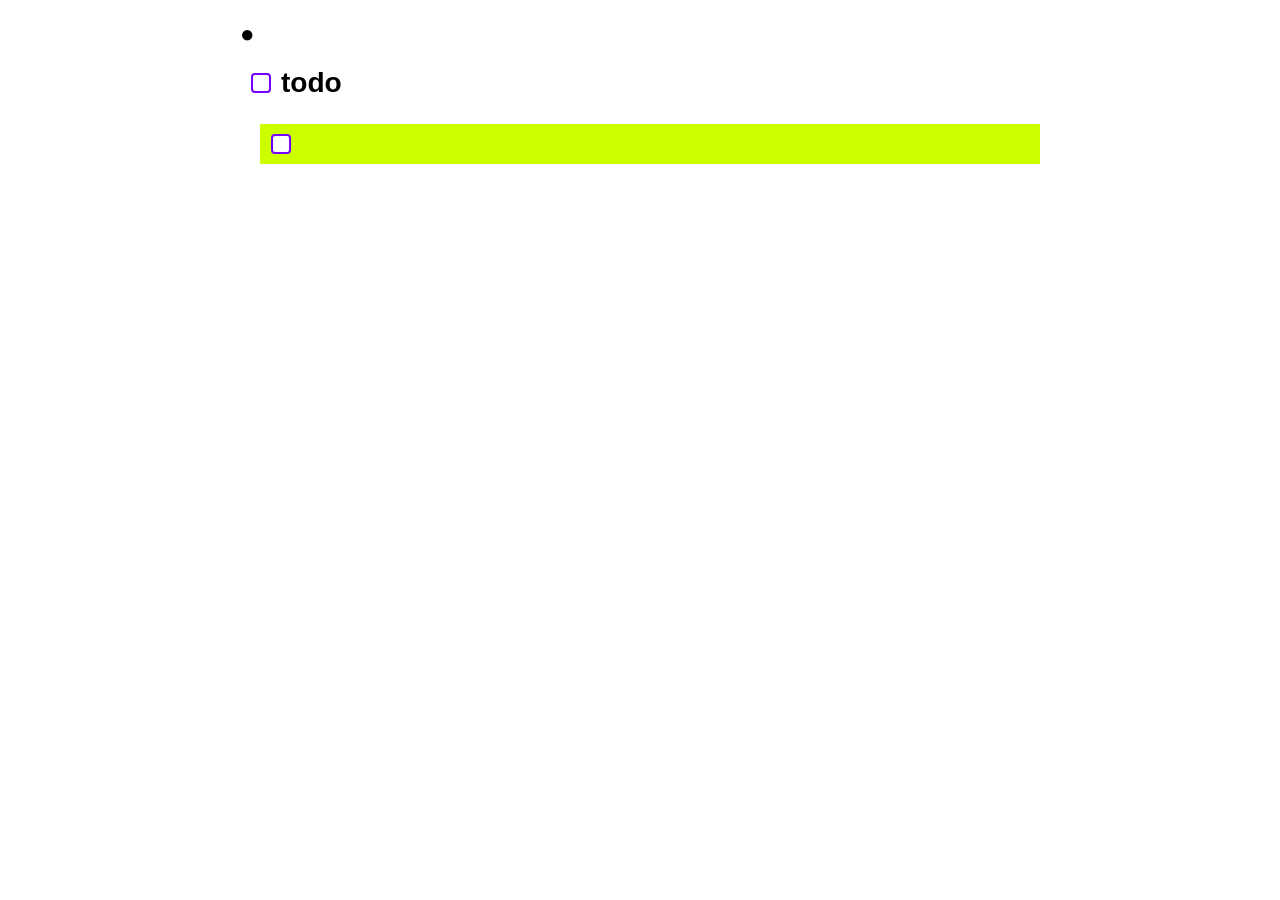
==== index.html @ 67067c82 "shift+down at bottom of list inserts empty task above" ====
<!DOCTYPE html>
<html lang="en" data-theme="gak"> <!-- update to change default theme -->
<head>
	<meta charset="UTF-8">
	<meta name="viewport" content="width=device-width, initial-scale=1.0">
	<link rel="manifest" href="manifest.json">
	<meta id="themeColor" name="theme-color" content="#ccff00">

	<!-- favicon -->
	<link rel="icon" href="data:image/svg+xml,<svg xmlns=%22http://www.w3.org/2000/svg%22 viewBox=%220 0 100 100%22><text y=%22.9em%22 font-size=%2290%22>🪆</text></svg>">

	<title>todo</title>
	<style>
		/* custom colors */
		:root {
			--coconut: #ffffff;
			--licorice: #000000;
			--wasabi: #ccff00;
			--eggplant: #7700ff;

			--murk: #8e9918;
			--tadpole: #27350f;
			--lilypad: #6f8823;
			--reed: #4a5d23;

			--pollen: #f4a127;
			--loam: #5a352b;
			--chlorophyll: #5aa83b;
			--terracotta: #b15c2e;

			--wheat: #d2c3a3;
			--earth: #4a3c31;
			--pumpkin: #cb7c52;
			--tobacco: #7d6c55;

			--moss: #20302f;
			--goat-milk: #d8d3c9;
			--burl: #231f20;
			--flame: #c63728;

			--soot: #181a1b;
			--smoke: #e8e6e3;
			--ash: #252829;
			--cinder: #ff5532;

			--blue-raspberry: #0458b3;
			--cola: #1e1515;
			--bubblegum: #e11761;
			--taffy: #eaeaea;

			--muscat: #663399;
			--cask: #722f37;
			--bloom: #f8f6ff;
		}

		/* custom fonts */
		@font-face {
			font-family: BasteleurMoonlight;
			src: url('resources/fonts/Basteleur-Moonlight.ttf') format('truetype');
		}

		/* themes */
		:root[data-theme="gak"] {
			--background: var(--coconut);
			--text: var(--licorice);
			--highlight: var(--wasabi);
			--accent: var(--eggplant);
			--icon: '🫟';
		}

		:root[data-theme="swamp"] {
			--background: var(--murk);
			--text: var(--tadpole);
			--highlight: var(--lilypad);
			--accent: var(--reed);
			--icon: '🦠';
		}

		:root[data-theme="sunflower"] {
			--background: var(--pollen);
			--text: var(--loam);
			--highlight: var(--chlorophyll);
			--accent: var(--terracotta);
			--icon: '🌻';
		}

		:root[data-theme="harvest"] {
			--background: var(--wheat);
			--text: var(--earth);
			--highlight: var(--pumpkin);
			--accent: var(--tobacco);
			--icon: '🌾';
		}

		:root[data-theme="medieval"] {
			--background: var(--moss);
			--text: var(--goat-milk);
			--highlight: var(--burl);
			--accent: var(--flame);
			--icon: '⚔️';
			& input[type="text"] {
				font-family: BasteleurMoonlight, Arial, sans-serif;
			}
		}
		
		:root[data-theme="woodstove"] {
			--background: var(--soot);
			--text: var(--smoke);
			--highlight: var(--ash);
			--accent: var(--cinder);
			--icon: '🪵';
			& input[type="text"] {
				font-family: BasteleurMoonlight, Arial, sans-serif;
			}
			.parent-task {
				--text: var(--cinder)
			}
		}

		:root[data-theme="sugar"] {
			--background: var(--cola);
			--text: var(--taffy);
			--highlight: var(--blue-raspberry);
			--accent: var(--bubblegum);
			--icon: '🍬';

			.checkbox-label {
				border-radius: 10px;
			}
			.active {
				border-radius: 30px 0px 0px 30px;
			}
			.custom-checkbox:checked + .checkbox-label::before {
				display: none;
			}
			& input[type="text"] {
				text-shadow: 1px 1px 1px var(--cola);
			}
			input[type="text"]::selection {
				color: var(--text);
			}
		}

		:root[data-theme="vineyard"] {
			--background: var(--bloom);
			--text: var(--cask);
			--highlight: var(--muscat);
			--accent: var(--muscat);
			--icon: '🍇';
			& input[type="text"] {
				font-family: BasteleurMoonlight;
			}
			input[type="text"]::selection {
				background-color: var(--background);
				color: var(--text);
				text-shadow: none;
			}
			.active {
				border-radius: 30px 0px 0px 30px;
			}
			.active input[type="text"] {
				color: var(--bloom);
				text-shadow: 1px 1px 2px black;
			}
			.checkbox-label {
				border-radius: 50%;
				border: none;
				background: radial-gradient(circle at 30% 30%, #d4a5d8, #b19cd9, #8a4baf);
				box-shadow: 
					inset 1px 1px 3px rgba(0,0,0,0.4),
					inset -1px -1px 2px rgba(255,255,255,0.3),
					0 1px 2px rgba(0,0,0,0.3);
			}
			.custom-checkbox:checked + .checkbox-label {
				background: radial-gradient(circle at 30% 30%, #b19cd9, #8a4baf, #663399);
				box-shadow: 
					inset -2px -2px 4px rgba(0,0,0,0.3),
					inset 1px 1px 2px rgba(255,255,255,0.5),
					1px 1px 2px rgba(0,0,0,0.6);
			}
			.active .custom-checkbox:checked + .checkbox-label {
				box-shadow: 
					inset -2px -2px 4px rgba(0,0,0,0.3),
					inset 1px 1px 2px rgba(255,255,255,0.5),
					3px 3px 6px rgba(0,0,0,0.6);
			}
			.custom-checkbox:checked + .checkbox-label::before {
				display: none;
			}
			.custom-checkbox:indeterminate + .checkbox-label::before {
				content: '';
				position: absolute;
				left: 50%;
				top: 50%;
				width: 50%;
				height: 50%;
				border-radius: 50%;
				background: radial-gradient(circle at 30% 30%, #b19cd9, #8a4baf, #663399);
				box-shadow: 
					inset -1px -1px 2px rgba(0,0,0,0.3),
					inset 0.5px 0.5px 1px rgba(255,255,255,0.5);
				transform: translate(-50%, -50%);
			}
			scrollbar-color: color-mix(in srgb, var(--muscat) 75%, transparent) color-mix(in srgb, var(--bloom) 75%, transparent);
		}

		/* interface styling */
		@keyframes shake {
			0% { transform: translateX(0); }
			20% { transform: translateX(3px); }
			40% { transform: translateX(-3px); }
			60% { transform: translateX(3px); }
			80% { transform: translateX(-3px); }
			100% { transform: translateX(0); }
		}
		.shake {
			animation: shake 0.25s ease-out;
		}
		@keyframes shake-vertical {
			0% { transform: translateY(0); }
			20% { transform: translateY(3px); }
			40% { transform: translateY(-3px); }
			60% { transform: translateY(3px); }
			80% { transform: translateY(-3px); }
			100% { transform: translateY(0); }
		}
		.shake-vertical {
			animation: shake-vertical 0.25s ease-out;
		}
		html {
			scroll-behavior: smooth;
			overflow-y: scroll;
			overflow-x: hidden;
			scrollbar-width: auto;
			scrollbar-color: color-mix(in srgb, var(--text) 75%, transparent) color-mix(in srgb, var(--background) 75%, transparent);
		}
		body {
			font-family: Arial, sans-serif;
			max-width: 800px;
			margin: 0 auto;
			padding: 0px 20px 20px 20px;
			background-color: var(--background);
			color: var(--text);
		}
		ul {
			list-style-type: none;
			padding-left: 20px;
		}
		input[type="text"] {
			border: none;
			background: transparent;
			font-size: 1.17em;
			font-weight: bold;
			width: calc(100% - 30px);
			margin-left: 5px;
			padding: 5px;
			color: var(--text);
			overflow: hidden;
			text-overflow: ellipsis;
			white-space: nowrap;
		}
		input[type="text"]:focus {
			outline: none;
		}
		input[type="text"]::selection {
			background-color: var(--accent);
			color: var(--background);
		}
		.task-container {
			display: flex;
			align-items: center;
			margin: 5px 0;
			padding-left: 11px;
			padding-top: 4px;
			padding-bottom: 4px;
		}
		.active {
			background-color: var(--highlight);
		}
		.sticky-header {
			position: sticky;
			top: 0;
			background-color: var(--background);
			z-index: 1;
			padding-top: 20px;
		}
		.parent-task {
			font-size: 1.5em;
			font-weight: bold;
		}
		#breadcrumbs {
			font-size: 24px;
			margin-bottom: 10px;
			color: var(--text);
			user-select: none;
		}
		.custom-checkbox {
			display: none;
		}
		.checkbox-label {
			display: inline-block;
			width: 20px;
			height: 20px;
			background-color: var(--background);
			border: 2px solid var(--accent);
			position: relative;
			cursor: pointer;
			box-sizing: border-box;
			border-radius: 4px;
		}
		.custom-checkbox:checked + .checkbox-label {
			background-color: var(--accent);
		}
		.custom-checkbox:checked + .checkbox-label::before {
			content: '';
			position: absolute;
			left: 6px;
			top: 2px;
			width: 5px;
			height: 10px;
			border: solid var(--background);
			border-width: 0 2px 2px 0;
			transform: rotate(45deg);
			box-sizing: border-box;
		}
		.custom-checkbox:indeterminate + .checkbox-label::before {
			content: '';
			position: absolute;
			left: 25%;
			right: 25%;
			top: 50%;
			height: 2px;
			background-color: var(--accent);
			transform: translateY(-50%);
		}

		/* print styles */
		@media print {
			body * {
				visibility: hidden;
			}
			#print-content, #print-content * {
				visibility: visible;
			}
			#print-content {
				position: absolute;
				left: 0;
				top: 0;
				font-family: monospace;
				font-size: 12pt;
				line-height: 1.4;
				white-space: pre-wrap;
				color: black;
				background: white;
			}
			#app-container {
				display: none;
			}
		}
	</style>
	<script>
		document.addEventListener('click', function(e) {
			if (!e.target.closest('.task-container')) {
				const activeTask = document.querySelector('.task-container.active');
				if (activeTask) {
					const taskInput = activeTask.querySelector('input[type="text"]');
					taskInput.focus();
				} else {
					selectFirstSubtask();
				}
			}
		});
		document.addEventListener('DOMContentLoaded', function() {
				// Variable to track if we're in a wheel event
				let isInWheelEvent = false;
			const appContainer = document.getElementById('app-container');
			let rootTask = loadTasksFromLocalStorage();
			let currentTask = rootTask;
			let taskPath = [currentTask];
			let lastSubtaskDownArrowReleased = false;
			let lastSubtaskShiftDownReleased = false;
			let saveTimer = null;
			let currentThemeIndex = 0;
			let isF2Pressed = false;
			let themes = [];

			function handleSave(e) {
				if ((e.metaKey || e.ctrlKey) && e.key === 's') {
					e.preventDefault();
					saveTaskTreeToFile();
				}
			}

			function saveTaskTreeToFile() {
				const serializedTasks = serializeTaskTree(taskPath[0]);
				const rootTaskName = taskPath[0].text || 'Untitled';
				const date = new Date();
				const fileName = `${rootTaskName} - ${date.toLocaleString('default', { month: 'short' }).toLowerCase()} ${date.getDate()}, '${date.getFullYear().toString().slice(-2)}.txt`;
				
				const blob = new Blob([serializedTasks], { type: 'text/plain' });
				const url = URL.createObjectURL(blob);
				
				const a = document.createElement('a');
				a.href = url;
				a.download = fileName;
				a.click();
				
				URL.revokeObjectURL(url);
			}

			function handleOpen(e) {
				if ((e.metaKey || e.ctrlKey) && e.key === 'o') {
					e.preventDefault();
					openTaskTreeFromFile();
				}
			}

			function openTaskTreeFromFile() {
				const input = document.createElement('input');
				input.type = 'file';
				input.accept = '.txt';
				input.onchange = function(event) {
					const file = event.target.files[0];
					const reader = new FileReader();
					reader.onload = function(e) {
						try {
							const newRootTask = deserializeTaskTree(e.target.result);
							if (confirm('Are you sure you want to overwrite the existing task tree?')) {
								rootTask = newRootTask;
								currentTask = rootTask;
								taskPath = [currentTask];
								renderCurrentView();
								saveTasksToLocalStorage();
							}
						} catch (error) {
							alert(`Error importing task tree: ${error.message}`);
						}
					};
					reader.readAsText(file);
				};
				input.click();
			}

			function scheduleSave() {
				if (saveTimer) {
					clearTimeout(saveTimer);
				}
				saveTimer = setTimeout(saveTasksToLocalStorage, 1000);
			}

			function saveTasksToLocalStorage() {
				const serializedTasks = serializeTaskTree(taskPath[0]);
				localStorage.setItem('taskTree', serializedTasks);
				saveTimer = null;
			}

			function serializeTaskTree(task, depth = 0) {
				const indentation = '\t'.repeat(depth);
				let status = task.state === 0 ? '_' : (task.state === 1 ? 'x' : '?');
				let serialized = `${indentation}${status} ${task.text}\n`;
				
				for (let subtask of task.subtasks) {
					serialized += serializeTaskTree(subtask, depth + 1);
				}
				
				return serialized;
			}

			function generateId() {
				return Date.now().toString(36) + Math.random().toString(36).slice(2)
			}

			function loadTasksFromLocalStorage() {
				const savedTasks = localStorage.getItem('taskTree');
				if (savedTasks) {
					console.log('%cloaded tasks from local storage:', "color: green;");
					console.log(savedTasks);
					return deserializeTaskTree(savedTasks);
				} else {
					return { id: 'root', text: 'todo', state: 0, subtasks: [{ id: generateId(), text: '', state: 0, subtasks: [] }], selectedSubtaskId: null };
				}
			}

			function deserializeTaskTree(serialized) {
				const lines = serialized.split('\n').filter(line => line.trim() !== '');
				const root = { id: 'root', subtasks: [] };
				const stack = [{ task: root, depth: -1 }];

				for (let line of lines) {
					const depth = (line.match(/^\t*/)[0] || '').length;
					const status = line[depth];
					const text = line.slice(depth + 2);
					
					const newTask = {
						id: depth === 0 ? 'root' : generateId(),
						text: text,
						state: status === '_' ? 0 : (status === 'x' ? 1 : 2),
						subtasks: [],
						selectedSubtaskId: null
					};
					
					while (stack.length > 1 && stack[stack.length - 1].depth >= depth) {
						stack.pop();
					}
					
					if (depth === 0) {
						Object.assign(root, newTask);
					} else {
						stack[stack.length - 1].task.subtasks.push(newTask);
					}
					stack.push({ task: newTask, depth: depth });
				}
				
				return root;
			}

			const keyHandler = {
				backspace: {
					canDelete: true,
					blocked: false
				},
				enter: {
					canAdd: true,
					blocked: false
				},
				arrowDown: {
					canAdd: true,
					blocked: false
				},
				shiftArrowDown: {
					blocked: false
				},
				shiftEnter: {
					pressed: false
				},
				shiftRight: {
					pressed: false
				},
				shiftLeft: {
					pressed: false
				}
			};

			function createTaskElement(task, isParentTask = false) {
				const taskContainer = document.createElement('div');
				taskContainer.className = 'task-container';
				taskContainer.dataset.id = task.id;
				if (isParentTask) taskContainer.classList.add('parent-task');

				const checkbox = document.createElement('input');
				checkbox.type = 'checkbox';
				checkbox.className = 'custom-checkbox';
				checkbox.id = `checkbox-${task.id}`;
				updateCheckboxState(checkbox, task.state);
				checkbox.addEventListener('click', (e) => {
					e.preventDefault();
					toggleTaskState(task);
				});

				const checkboxLabel = document.createElement('label');
				checkboxLabel.className = 'checkbox-label';
				checkboxLabel.setAttribute('for', `checkbox-${task.id}`);

				const taskInput = document.createElement('input');
				taskInput.type = 'text';
				taskInput.value = task.text;
				taskInput.setAttribute('autocomplete', 'off');

				taskInput.addEventListener('mousedown', function(e) {
					e.stopPropagation();
				});

				const keydownHandler = function(e) {
					if (e.key === 'Backspace') {
						if (keyHandler.backspace.blocked) {
							e.preventDefault();
							return;
						}
						if (taskInput.value === '' && keyHandler.backspace.canDelete) {
							e.preventDefault();
							if (task !== taskPath[0]) {
								keyHandler.backspace.blocked = true;
								if (task === currentTask) {
									deleteCurrentParentTask();
								} else {
									deleteSubtask(task);
								}
							} else {
								// Attempting to delete root task
								applyShakeAnimation(task.id);
							}
						} else if (taskInput.value !== '') {
							keyHandler.backspace.canDelete = false;
						}
					} else if (e.key === 'Enter' && !e.shiftKey) {
						if (keyHandler.enter.blocked) {
							e.preventDefault();
							return;
						}
						if (keyHandler.enter.canAdd) {
							e.preventDefault();
							keyHandler.enter.blocked = true;
							addNewSubtask(currentTask, task);
						}
					} else if (e.key === 'ArrowDown' && !e.shiftKey && !e.metaKey && !e.ctrlKey) {
						if (keyHandler.arrowDown.blocked) {
							e.preventDefault();
							return;
						}
						if (isLastSubtask(task) && lastSubtaskDownArrowReleased && task !== currentTask) {
							e.preventDefault();
							keyHandler.arrowDown.blocked = true;
							addNewSubtask(currentTask, task);
							lastSubtaskDownArrowReleased = false;
						} else {
							handleKeyDown(e, task);
						}
					} else if (e.key === 'ArrowDown' && e.shiftKey && !e.metaKey && !e.ctrlKey) {
						if (keyHandler.shiftArrowDown.blocked) {
							e.preventDefault();
							return;
						}
						if (isLastSubtask(task) && lastSubtaskShiftDownReleased && task !== currentTask && !e.repeat) {
							e.preventDefault();
							keyHandler.shiftArrowDown.blocked = true;
							// Insert a new empty task above the current task, keeping current task selected
							const parentTask = findParentTask(task);
							if (parentTask) {
								const index = parentTask.subtasks.findIndex(t => t.id === task.id);
								const newSubtask = { id: generateId(), text: '', state: 0, subtasks: [], selectedSubtaskId: null };
								parentTask.subtasks.splice(index, 0, newSubtask);
								updateTaskAndAncestors(parentTask);
								renderCurrentView();
								selectAndFocusTask(task);
								scheduleSave();
							}
							lastSubtaskShiftDownReleased = false;
						} else {
							handleKeyDown(e, task);
						}
					} else {
						handleKeyDown(e, task);
					}
				};

				const keyupHandler = function(e) {
					if (e.key === 'Backspace') {
						keyHandler.backspace.canDelete = true;
						keyHandler.backspace.blocked = false;
					} else if (e.key === 'Enter') {
						keyHandler.enter.canAdd = true;
						keyHandler.enter.blocked = false;
						keyHandler.shiftEnter.pressed = false;
					} else if (e.key === 'ArrowDown') {
						keyHandler.arrowDown.canAdd = true;
						keyHandler.arrowDown.blocked = false;
						keyHandler.shiftArrowDown.blocked = false;
						if (isLastSubtask(task)) {
							lastSubtaskDownArrowReleased = true;
							lastSubtaskShiftDownReleased = true;
						} else {
							lastSubtaskDownArrowReleased = false;
							lastSubtaskShiftDownReleased = false;
						}
					} else if (e.key === 'ArrowRight') {
						keyHandler.shiftRight.pressed = false;
					} else if (e.key === 'ArrowLeft') {
						keyHandler.shiftLeft.pressed = false;
					}
				};

				taskInput.addEventListener('keydown', keydownHandler);
				taskInput.addEventListener('keyup', keyupHandler);
				taskInput.addEventListener('keydown', handleCopyAndCut);
				taskInput.addEventListener('input', () => {
					task.text = taskInput.value;
					if (task === currentTask) {
						updatePageTitle(task);
					}
					scheduleSave();
				});

				taskInput.addEventListener('focus', () => setActiveTask(taskInput, task));

				taskContainer.appendChild(checkbox);
				taskContainer.appendChild(checkboxLabel);
				taskContainer.appendChild(taskInput);

				return taskContainer;
			}

			function generateBreadcrumbs(rootTask, currentPath, selectedTaskId) {
				let breadcrumbs = '';
				let currentTask = rootTask;
				let currentDepth = 0;

				for (let i = 0; i < currentPath.length - 1; i++) {
					breadcrumbs += '○ ';
					currentTask = currentTask.subtasks.find(t => t.id === currentPath[i + 1].id);
				}

				breadcrumbs += '● ';
				currentDepth = currentPath.length - 1;

				if (selectedTaskId !== currentTask.id) {
					let selectedTask = currentTask.subtasks.find(t => t.id === selectedTaskId);
					
					if (selectedTask) {
						function calculateMaxDepth(task, depth) {
							if (task.subtasks.length === 0) return depth;
							return Math.max(...task.subtasks.map(st => calculateMaxDepth(st, depth + 1)));
						}

						let maxDepth = calculateMaxDepth(selectedTask, currentDepth + 1);

						for (let i = currentDepth + 1; i < maxDepth; i++) {
							breadcrumbs += '○ ';
						}
					}
				}

				return breadcrumbs.trim();
			}

			function updateCheckboxState(checkbox, state) {
				checkbox.checked = state === 1;
				checkbox.indeterminate = state === 2;
			}

			function toggleTaskState(task) {
				// Save cursor position before re-rendering
				const taskInput = document.querySelector(`.task-container[data-id="${task.id}"] input[type="text"]`)
				const cursorPos = taskInput ? taskInput.selectionStart : null
				
				if (task.state === 1) {
					if (task.subtasks.length === 0 || !task.subtasks.every(t => t.state === 1)) {
						task.state = 0;
						updateSubtasksState(task, 0);
						
						const parent = findParentTask(task);
						if (parent) {
							updateTaskAndAncestors(parent);
						}
						
						renderCurrentView();
						selectAndFocusTask(task, cursorPos);
						scheduleSave();
					} else {
						// disallow unchecking and play a 'shake' animation
						applyShakeAnimation(task.id);
					}
				} else {
					task.state = 1;
					updateSubtasksState(task, 1);
					
					const parent = findParentTask(task);
					if (parent) {
						updateTaskAndAncestors(parent);
					}
					
					renderCurrentView();
					selectAndFocusTask(task, cursorPos);
					scheduleSave();
				}
			}

			function applyShakeAnimation(taskId, direction = 'horizontal') {
				const checkbox = document.querySelector(`.task-container[data-id="${taskId}"] .checkbox-label`);
				if (checkbox) {
					const className = direction === 'vertical' ? 'shake-vertical' : 'shake'
					checkbox.classList.add(className);
					setTimeout(() => {
						checkbox.classList.remove(className);
					}, 250);
				}
			}

			function recalculateTaskState(task) {
				if (task.subtasks.length === 0) {
					return task.state; // If no subtasks, keep current state
				}
				const anyUnchecked = task.subtasks.some(t => t.state === 0);
				const allChecked = task.subtasks.every(t => t.state === 1);
				const allCheckedOrIndeterminate = task.subtasks.every(t => t.state === 1 || t.state === 2);

				if (allChecked) {
					return 1; // All children genuinely checked
				} else if (allCheckedOrIndeterminate) {
					// Mix of checked and indeterminate (no unchecked)
					// Indeterminate parent stays indeterminate; checked/unchecked parent becomes checked
					return task.state === 2 ? 2 : 1;
				} else if (anyUnchecked) {
					return 0; // Unchecked
				}
			}

			function updateTaskAndAncestors(task) {
				const newState = recalculateTaskState(task);
				if (task.state !== newState) {
					const oldState = task.state;
					task.state = newState;
					
					// If the task changed from checked to unchecked, update its descendants
					if (oldState === 1 && newState === 0) {
						updateSubtasksState(task, 0);
					}
					
					const parent = findParentTask(task);
					if (parent) {
						updateTaskAndAncestors(parent);
					}
				}
			}

			function updateSubtasksState(task, state) {
				task.subtasks.forEach(subtask => {
					if (subtask.state !== 1) {  // Only update if the subtask is not checked
						if (state === 1) {
							subtask.state = subtask.state === 0 ? 2 : subtask.state;
						} else if (state === 0) {
							subtask.state = 0;
						}
						if (subtask.subtasks.length > 0) {
							updateSubtasksState(subtask, state);
						}
					}
				});
			}

			// Adjust a moved task's state to be valid under its new parent
			function adjustMovedTaskState(movedTask, newParent) {
				if (movedTask.state === 2 && newParent.state === 0) {
					movedTask.state = 0;
					updateSubtasksState(movedTask, 0);
				}
			}

			function deleteSubtask(subtask) {
				const parentTask = taskPath[taskPath.length - 1];
				const index = parentTask.subtasks.findIndex(t => t.id === subtask.id);

				if (parentTask.id === 'root' && parentTask.subtasks.length === 1) {
					// Disallow deletion of the root task's sole remaining child
					applyShakeAnimation(subtask.id);
					return;
				}

				// Delete the subtask
				parentTask.subtasks = parentTask.subtasks.filter(t => t.id !== subtask.id);

				// Recalculate parent state and propagate changes
				updateTaskAndAncestors(parentTask);

				if (parentTask.subtasks.length === 0 && taskPath.length > 1) {
					navigateToParentTask();
				} else {
					renderCurrentView();
					if (parentTask.subtasks.length > 0) {
						const targetIndex = Math.max(0, index - 1);
						selectAndFocusTask(parentTask.subtasks[targetIndex]);
					} else {
						selectAndFocusTask(parentTask);
					}
				}
				scheduleSave();
			}

			function deleteCurrentParentTask() {
				if (taskPath.length <= 1) return; // Don't delete root task

				const currentParentTask = taskPath[taskPath.length - 1];
				const grandparentTask = taskPath[taskPath.length - 2];

				// Check if we're trying to delete the sole child of the root
				if (grandparentTask.id === 'root' && grandparentTask.subtasks.length === 1) {
					// Don't allow deletion of the sole child of root
					applyShakeAnimation(currentParentTask.id);
					return;
				}

				const index = grandparentTask.subtasks.findIndex(t => t.id === currentParentTask.id);

				grandparentTask.subtasks = grandparentTask.subtasks.filter(t => t.id !== currentParentTask.id);
				updateTaskAndAncestors(grandparentTask);

				taskPath.pop(); // Remove the deleted task from the path
				currentTask = grandparentTask;

				if (grandparentTask.subtasks.length === 0 && taskPath.length > 1) {
					// If we've just deleted the last subtask, navigate up another level
					navigateToParentTask();
				} else {
					renderCurrentView();
					if (grandparentTask.subtasks.length > 0) {
						// Select the subtask before the deleted one, or the one after if at the start
						const targetIndex = Math.max(0, index - 1);
						selectAndFocusTask(grandparentTask.subtasks[targetIndex]);
					} else {
						selectAndFocusTask(grandparentTask);
					}
				}
			}

			function findParentTask(task) {
				for (let i = taskPath.length - 1; i >= 0; i--) {
					const potentialParent = taskPath[i];
					if (potentialParent.subtasks.some(t => t.id === task.id)) {
						return potentialParent;
					}
				}
				return null;
			}

			function handleKeyDown(e, task) {
				const cmd = e.metaKey || e.ctrlKey;

				if (e.key === 'Enter' && e.shiftKey) {
					e.preventDefault();
					if (!keyHandler.shiftEnter.pressed) {
						keyHandler.shiftEnter.pressed = true;
						toggleTaskState(task);
					}
				} else if (e.key === 'ArrowUp' && cmd && !e.shiftKey) {
					e.preventDefault();
					if (!e.repeat && !pushSubtaskIntoTarget(task, 'up')) {
						applyShakeAnimation(task.id, 'vertical');
					}
				} else if (e.key === 'ArrowDown' && cmd && !e.shiftKey) {
					e.preventDefault();
					if (!e.repeat && !pushSubtaskIntoTarget(task, 'down')) {
						applyShakeAnimation(task.id, 'vertical');
					}
				} else if (e.key === 'ArrowRight' && cmd && !e.shiftKey) {
					e.preventDefault();
					applyShakeAnimation(task.id);
				} else if (e.key === 'ArrowLeft' && cmd && !e.shiftKey) {
					e.preventDefault();
					if (!e.repeat && !pullSubtaskOutLayer(task)) {
						applyShakeAnimation(task.id);
					}
				} else if (e.key === 'ArrowUp' && cmd && e.shiftKey) {
					e.preventDefault();
					if (!e.repeat && !pushSubtaskIntoTarget(task, 'up', true)) {
						applyShakeAnimation(task.id, 'vertical');
					}
				} else if (e.key === 'ArrowDown' && cmd && e.shiftKey) {
					e.preventDefault();
					if (!e.repeat && !pushSubtaskIntoTarget(task, 'down', true)) {
						applyShakeAnimation(task.id, 'vertical');
					}
				} else if (e.key === 'ArrowLeft' && cmd && e.shiftKey) {
					e.preventDefault();
					if (!e.repeat && !pullSubtaskOutLayer(task, true)) {
						applyShakeAnimation(task.id);
					}
				} else if (e.key === 'ArrowRight' && cmd && e.shiftKey) {
					e.preventDefault();
					applyShakeAnimation(task.id);
				} else if (e.key === 'ArrowUp' && !e.shiftKey) {
					e.preventDefault();
					navigateTasks('up');
				} else if (e.key === 'ArrowDown' && !e.shiftKey) {
					e.preventDefault();
					navigateTasks('down');
				} else if (e.key === 'ArrowUp' && e.shiftKey) {
					e.preventDefault();
					if (!moveSubtask(task, 'up')) {
						applyShakeAnimation(task.id, 'vertical');
					}
				} else if (e.key === 'ArrowDown' && e.shiftKey) {
					e.preventDefault();
					if (!moveSubtask(task, 'down')) {
						applyShakeAnimation(task.id, 'vertical');
					}
				} else if (e.key === 'ArrowRight' && e.shiftKey) {
					e.preventDefault();
					if (!keyHandler.shiftRight.pressed) {
						keyHandler.shiftRight.pressed = true;
						if (task !== currentTask) {
							navigateIntoSubtask(task);
						} else {
							applyShakeAnimation(task.id);
						}
					}
				} else if (e.key === 'ArrowLeft' && e.shiftKey) {
					e.preventDefault();
					if (!keyHandler.shiftLeft.pressed) {
						keyHandler.shiftLeft.pressed = true;
						navigateToParentTask();
					}
				}
			}

			function moveSubtask(subtask, direction) {
				if (subtask === currentTask) return false;

				const parentTask = findParentTask(subtask);
				if (!parentTask) return false;

				const index = parentTask.subtasks.findIndex(t => t.id === subtask.id);
				if (index === -1) return false;

				if (direction === 'up' && index > 0) {
					[parentTask.subtasks[index - 1], parentTask.subtasks[index]] = [parentTask.subtasks[index], parentTask.subtasks[index - 1]];
				} else if (direction === 'down' && index < parentTask.subtasks.length - 1) {
					[parentTask.subtasks[index], parentTask.subtasks[index + 1]] = [parentTask.subtasks[index + 1], parentTask.subtasks[index]];
				} else {
					return false;
				}

				renderCurrentView();
				selectAndFocusTask(subtask);
				scheduleSave();
				return true;
			}

			function pushSubtaskIntoTarget(subtask, direction, navigate = false) {
				// Don't allow pushing the current parent task
				if (subtask === currentTask) return false;

				if (navigate) {
					document.documentElement.style.scrollBehavior = 'auto';
				}

				const parentTask = findParentTask(subtask);
				if (!parentTask) return false;

				const index = parentTask.subtasks.findIndex(t => t.id === subtask.id);
				if (index === -1) return false;

				let targetTask = null;
				if (direction === 'up' && index > 0) {
					targetTask = parentTask.subtasks[index - 1];
				} else if (direction === 'down' && index < parentTask.subtasks.length - 1) {
					targetTask = parentTask.subtasks[index + 1];
				}

				if (!targetTask) return false;

				// Remove the subtask from its current parent
				parentTask.subtasks.splice(index, 1);

				// Add the subtask to the top of the target task's subtasks
				targetTask.subtasks.unshift(subtask);

				// Mark the pushed task as selected within the target
				targetTask.selectedSubtaskId = subtask.id;

				// Adjust moved task's state for its new parent
				adjustMovedTaskState(subtask, targetTask);

				// Update parent task state after removal
				updateTaskAndAncestors(parentTask);

				// Update target task state after addition
				updateTaskAndAncestors(targetTask);

				if (navigate) {
					navigateIntoTaskAndSelectSubtask(targetTask, subtask);
				} else {
					renderCurrentView();
					selectAndFocusTask(targetTask);
				}

				scheduleSave();
				return true;
			}

			function pullSubtaskOutLayer(subtask, navigate = false) {
				// Don't allow pulling the current parent task
				if (subtask === currentTask) return false;

				// Don't allow pulling when at root level
				if (taskPath.length <= 1) return false;

				if (navigate) {
					document.documentElement.style.scrollBehavior = 'auto';
				}

				const currentParent = findParentTask(subtask);
				if (!currentParent) return;

				// Find the grandparent (the outer layer we're pulling into)
				const grandParent = findParentTask(currentParent);
				if (!grandParent) return;

				// Remove the subtask from its current parent
				const currentIndex = currentParent.subtasks.findIndex(t => t.id === subtask.id);
				if (currentIndex === -1) return;
				currentParent.subtasks.splice(currentIndex, 1);

				// Find where to insert in the grandparent's subtasks
				const currentParentIndex = grandParent.subtasks.findIndex(t => t.id === currentParent.id);
				if (currentParentIndex === -1) {
					// Fallback: add to end of grandparent's subtasks
					grandParent.subtasks.push(subtask);
				} else {
					// Insert after the current parent's position
					grandParent.subtasks.splice(currentParentIndex + 1, 0, subtask);
				}

				// Adjust moved task's state for its new parent
				adjustMovedTaskState(subtask, grandParent);

				// Update task states
				updateTaskAndAncestors(currentParent);
				updateTaskAndAncestors(grandParent);

				if (navigate || (currentParent.subtasks.length === 0 && taskPath.length > 1)) {
					// Navigate to parent level and select the moved task
					navigateToParentTaskAndSelectTask(subtask);
				} else {
					// Stay at current level and select adjacent task
					renderCurrentView();
					if (currentParent.subtasks.length > 0) {
						const targetIndex = Math.max(0, currentIndex - 1);
						selectAndFocusTask(currentParent.subtasks[targetIndex]);
					} else {
						selectAndFocusTask(currentParent);
					}
				}

				scheduleSave();
				return true;
			}


			function addNewSubtask(parentTask, currentSubtask = null) {
				const newSubtask = { id: generateId(), text: '', state: 0, subtasks: [], selectedSubtaskId: null };
				if (currentSubtask) {
					const index = parentTask.subtasks.findIndex(t => t.id === currentSubtask.id);
					parentTask.subtasks.splice(index + 1, 0, newSubtask);
				} else {
					parentTask.subtasks.push(newSubtask);
				}

				updateTaskAndAncestors(parentTask);

				renderCurrentView();
				selectAndFocusTask(newSubtask);
				scheduleSave();
			}

			function selectAndFocusTask(task, cursorPos) {
				const taskInput = document.querySelector(`.task-container[data-id="${task.id}"] input[type="text"]`);
				if (taskInput) {
					taskInput.focus();
					const pos = cursorPos != null ? cursorPos : taskInput.value.length
					taskInput.setSelectionRange(pos, pos);
					setActiveTask(taskInput, task);
				}
			}

			function placeCursorAtBeginning(input) {
				input.setSelectionRange(0, 0);
			}

			function navigateTasks(direction) {
				const tasks = currentTask.subtasks;
				const subtaskIndex = tasks.findIndex(t => t.id === currentTask.selectedSubtaskId);

				// Check if the parent task itself is focused
				const currentElement = document.activeElement;
				const currentContainer = currentElement ? currentElement.closest('.task-container') : null;
				const isParentFocused = currentContainer && currentContainer.dataset.id == currentTask.id;

				if (direction === 'up') {
					if (isParentFocused) {
						// Already at parent, can't go higher
					} else if (subtaskIndex <= 0) {
						// At first subtask or not found, go to parent
						selectAndFocusTask(currentTask);
					} else {
						selectAndFocusTask(tasks[subtaskIndex - 1]);
					}
				} else {
					if (isParentFocused) {
						// Move from parent to first subtask
						if (tasks.length > 0) {
							selectAndFocusTask(tasks[0]);
						}
					} else if (subtaskIndex >= 0 && subtaskIndex < tasks.length - 1) {
						selectAndFocusTask(tasks[subtaskIndex + 1]);
					}
				}
				lastSubtaskDownArrowReleased = false;
				lastSubtaskShiftDownReleased = false;
			}

			function navigateIntoSubtask(subtask) {
				// Temporarily disable smooth scrolling
				document.documentElement.style.scrollBehavior = 'auto';
				
				if (subtask.subtasks.length > 0) {
					currentTask.selectedSubtaskId = subtask.id;
					taskPath.push(subtask);
					currentTask = subtask;
					updateBreadcrumbs(currentTask);
					renderCurrentView();
					const selectedSubtask = subtask.selectedSubtaskId ? 
						subtask.subtasks.find(t => t.id === subtask.selectedSubtaskId) : 
						subtask.subtasks[0];
					selectAndFocusTask(selectedSubtask);
				} else {
					addNewSubtask(subtask);
					currentTask.selectedSubtaskId = subtask.id;
					taskPath.push(subtask);
					currentTask = subtask;
					updateBreadcrumbs(currentTask);
					renderCurrentView();
					selectAndFocusTask(subtask.subtasks[0]);
				}
			}

			function navigateIntoTaskAndSelectSubtask(targetTask, subtaskToSelect) {
				// Temporarily disable smooth scrolling
				document.documentElement.style.scrollBehavior = 'auto';
				
				// Set the selectedSubtaskId on the current task before navigating
				currentTask.selectedSubtaskId = targetTask.id;
				
				// Navigate into the target task
				taskPath.push(targetTask);
				currentTask = targetTask;
				updateBreadcrumbs(currentTask);
				renderCurrentView();
				
				// Select the moved subtask
				selectAndFocusTask(subtaskToSelect);
				currentTask.selectedSubtaskId = subtaskToSelect.id;
			}

			function navigateToParentTask() {
				// Check if the current active parent task is the root
				if (currentTask.id === 'root') {
					// We're at root level - cannot navigate out, apply shake animation to active task
					const activeTaskElement = document.querySelector('.task-container.active');
					if (activeTaskElement) {
						const taskId = activeTaskElement.dataset.id;
						applyShakeAnimation(taskId);
					}
				} else if (taskPath.length > 1) {
					// Normal navigation out - we're deeper than root level
					// Temporarily disable smooth scrolling
					document.documentElement.style.scrollBehavior = 'auto';
					
					const currentTaskId = currentTask.id;
					taskPath.pop();
					currentTask = taskPath[taskPath.length - 1];
					updateBreadcrumbs(currentTask);
					renderCurrentView();
					const selectedSubtask = currentTask.subtasks.find(t => t.id === currentTaskId);
					if (selectedSubtask) {
						selectAndFocusTask(selectedSubtask);
					} else if (currentTask.subtasks.length > 0) {
						selectAndFocusTask(currentTask.subtasks[0]);
					} else {
						selectAndFocusTask(currentTask);
					}
					currentTask.selectedSubtaskId = currentTaskId;
				}
			}

			function navigateToParentTaskAndSelectTask(targetTask) {
				// Check if the current active parent task is the root
				if (currentTask.id === 'root') {
					// We're at root level, just re-render and select the target task
					renderCurrentView();
					selectAndFocusTask(targetTask);
				} else if (taskPath.length > 1) {
					// Normal navigation out - we're deeper than root level
					// Temporarily disable smooth scrolling
					document.documentElement.style.scrollBehavior = 'auto';
					
					taskPath.pop();
					currentTask = taskPath[taskPath.length - 1];
					updateBreadcrumbs(currentTask);
					renderCurrentView();
					selectAndFocusTask(targetTask);
					currentTask.selectedSubtaskId = targetTask.id;
				}
			}

			function setActiveTask(input, task) {
				document.querySelectorAll('.active').forEach(el => el.classList.remove('active'));
				input.closest('.task-container').classList.add('active');
				if (task !== currentTask) {
					currentTask.selectedSubtaskId = task.id;
				}
				updateBreadcrumbs(task);
				lastSubtaskDownArrowReleased = isLastSubtask(task);
				lastSubtaskShiftDownReleased = isLastSubtask(task);
				input.focus();
				
				// Center the active task in the viewport
				const activeTaskElement = document.querySelector('.task-container.active');
				if (activeTaskElement && activeTaskElement.parentElement && activeTaskElement.parentElement.tagName === 'LI') {
					// Use scrollIntoView with block: "center" to center the element vertically
					activeTaskElement.scrollIntoView({
						behavior: 'auto',  // Use 'auto' for immediate scrolling
						block: 'center',   // Center vertically
						inline: 'nearest'  // Don't change horizontal scroll
					});
					
					// Re-enable smooth scrolling after all DOM updates and scrolling are complete
					setTimeout(() => {
						document.documentElement.style.scrollBehavior = 'smooth';
					}, 200);
				}
			}

			function updateBreadcrumbs(selectedTask) {
				const breadcrumbsContainer = document.getElementById('breadcrumbs');
				const trail = generateBreadcrumbs(taskPath[0], taskPath, selectedTask.id);
				breadcrumbsContainer.textContent = trail;
			}

			function renderCurrentView() {
				appContainer.innerHTML = '';
				currentTask = taskPath[taskPath.length - 1];

				const stickyHeader = document.createElement('div');
				stickyHeader.className = 'sticky-header';

				const breadcrumbsElement = document.createElement('div');
				breadcrumbsElement.id = 'breadcrumbs';
				stickyHeader.appendChild(breadcrumbsElement);

				const parentElement = createTaskElement(currentTask, true);
				stickyHeader.appendChild(parentElement);

				appContainer.appendChild(stickyHeader);

				const subtasksContainer = document.createElement('div');
				subtasksContainer.id = 'subtasks-container';

				const subtasksList = document.createElement('ul');
				currentTask.subtasks.forEach(subtask => {
					const li = document.createElement('li');
					li.appendChild(createTaskElement(subtask));
					subtasksList.appendChild(li);
				});
				subtasksContainer.appendChild(subtasksList);
				appContainer.appendChild(subtasksContainer);

				updateBreadcrumbs(currentTask);
				updatePageTitle(currentTask);

				const parentCheckbox = parentElement.querySelector('input[type="checkbox"]');
				updateCheckboxState(parentCheckbox, currentTask.state);

				if (currentTask.selectedSubtaskId) {
					const selectedTask = currentTask.subtasks.find(t => t.id === currentTask.selectedSubtaskId);
					if (selectedTask) {
						selectAndFocusTask(selectedTask);
					} else {
						selectFirstSubtask();
					}
				} else {
					selectFirstSubtask();
				}
			}

			function selectFirstSubtask() {
				if (currentTask.subtasks.length > 0) {
					const firstSubtask = currentTask.subtasks[0];
					selectAndFocusTask(firstSubtask);
				} else {
					selectAndFocusTask(currentTask);
				}
			}

			function handleCopyAndCut(e) {
				if ((e.ctrlKey || e.metaKey) && (e.key === 'c' || e.key === 'x')) {
					const activeTaskInput = document.querySelector('.task-container.active input[type="text"]');
					if (activeTaskInput) {
						e.preventDefault();

						// If there's no selection, select all text
						if (activeTaskInput.selectionStart === activeTaskInput.selectionEnd) {
							activeTaskInput.select();
						}

						// Use execCommand for copy or cut
						if (e.key === 'c') {
							document.execCommand('copy');
						} else if (e.key === 'x') {
							document.execCommand('cut');

							// Update the task object
							const taskContainer = activeTaskInput.closest('.task-container');
							const taskId = taskContainer.dataset.id;
							const task = currentTask.id === taskId ? currentTask : currentTask.subtasks.find(t => t.id === taskId);
							if (task) {
								task.text = activeTaskInput.value;
								scheduleSave();
							}
						}

						// Deselect text if we had to select all
						if (e.key === 'c' && activeTaskInput.selectionStart === 0 && activeTaskInput.selectionEnd === activeTaskInput.value.length) {
							activeTaskInput.setSelectionRange(activeTaskInput.value.length, activeTaskInput.value.length);
						}
					}
				}
			}

			function updatePageTitle(task) {
				document.title = task.text || '?';
			}

			function isLastSubtask(task) {
				const parentTask = findParentTask(task);
				if (!parentTask) return false;
				return parentTask.subtasks[parentTask.subtasks.length - 1].id === task.id;
			}

			function getThemesFromCSS() {
				const styleElement = document.querySelector('style');
				if (styleElement && styleElement.textContent) {
					const cssText = styleElement.textContent;
					const themeRegex = /:root\[data-theme="([^"]+)"\]/g;
					let match;
					while ((match = themeRegex.exec(cssText)) !== null) {
						themes.push(match[1]);
					}
				}
			}

			function cycleTheme() {
				currentThemeIndex = (currentThemeIndex + 1) % themes.length;
				const newTheme = themes[currentThemeIndex];
				setTheme(newTheme);
				saveThemeToLocalStorage(newTheme);
			}

			function saveThemeToLocalStorage(theme) {
				localStorage.setItem('currentTheme', theme);
			}

			function updateFavicon() {
				const iconEmoji = getComputedStyle(document.documentElement).getPropertyValue('--icon').trim().replace(/'/g, '');
				const faviconLink = document.querySelector('link[rel="icon"]');
				if (faviconLink && iconEmoji) {
					faviconLink.href = `data:image/svg+xml,<svg xmlns=%22http://www.w3.org/2000/svg%22 viewBox=%220 0 100 100%22><text y=%22.9em%22 font-size=%2290%22>${iconEmoji}</text></svg>`;
				}
			}

			function setTheme(theme) {
				document.documentElement.setAttribute('data-theme', theme);
				const backgroundColor = getComputedStyle(document.documentElement).getPropertyValue('--background').trim();
				document.getElementById('themeColor').setAttribute('content', backgroundColor);
				updateFavicon();
			}

			function setInitialTheme() {
				const savedTheme = localStorage.getItem('currentTheme');
				const defaultTheme = document.documentElement.getAttribute('data-theme');
				
				if (savedTheme && themes.includes(savedTheme)) {
					currentThemeIndex = themes.indexOf(savedTheme);
				} else if (themes.includes(defaultTheme)) {
					currentThemeIndex = themes.indexOf(defaultTheme);
				} else {
					currentThemeIndex = 0;
				}
				
				setTheme(themes[currentThemeIndex]);
			}

			document.addEventListener('keydown', function(event) {
				if (event.key === 'F2' && !isF2Pressed) {
					event.preventDefault();
					isF2Pressed = true;
					cycleTheme();
				}
			});

			document.addEventListener('keyup', function(event) {
				if (event.key === 'F2') {
					isF2Pressed = false;
				}
			});

			document.addEventListener('keydown', handleSave);
			document.addEventListener('keydown', handleOpen);
			
			// Add scroll handler to block default scroll behavior
			window.addEventListener('wheel', handleScroll, { passive: false });

			// Add print handler
			window.addEventListener('beforeprint', handleBeforePrint);
			window.addEventListener('afterprint', handleAfterPrint);
			
			function handleBeforePrint() {
				// Create print content div if it doesn't exist
				let printContent = document.getElementById('print-content');
				if (!printContent) {
					printContent = document.createElement('div');
					printContent.id = 'print-content';
					document.body.appendChild(printContent);
				}
				
				// Generate the serialized task tree for current parent task and its descendants
				const serializedTasks = serializeTaskTree(currentTask);
				printContent.textContent = serializedTasks;
			}

			function handleAfterPrint() {
				// Clean up print content
				const printContent = document.getElementById('print-content');
				if (printContent) {
					printContent.remove();
				}
			}

			function handleScroll(e) {
				// Prevent the default scroll behavior
				e.preventDefault();
			}

			// Register focusin handler once (not per-element) to reset cursor on non-focused inputs
			appContainer.addEventListener('focusin', function(e) {
				if (e.target.tagName === 'INPUT' && e.target.type === 'text') {
					document.querySelectorAll('input[type="text"]').forEach(input => {
						if (input !== e.target) {
							placeCursorAtBeginning(input);
						}
					});
				}
			});

			getThemesFromCSS();
			setInitialTheme();
			renderCurrentView();
			selectFirstSubtask();
		});
	</script>
</head>
<body>
	<div id="app-container"></div>
</body>
</html>
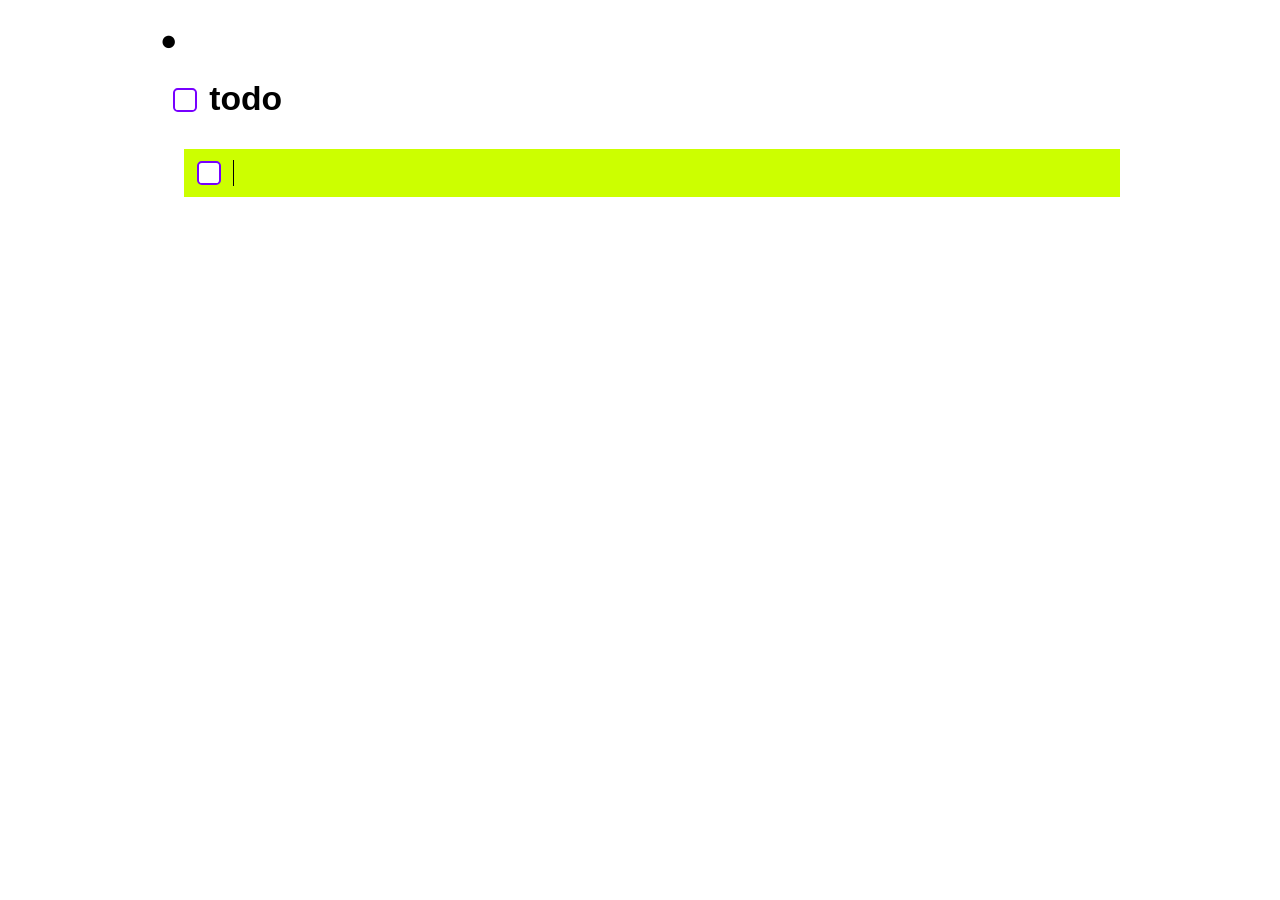
==== commit 11dfcba5: "add undo/redo" ====
--- a/index.html
+++ b/index.html
@@ -6,1538 +6,31 @@
 	<link rel="manifest" href="manifest.json">
 	<meta id="themeColor" name="theme-color" content="#ccff00">
 
-	<!-- favicon -->
-	<link rel="icon" href="data:image/svg+xml,<svg xmlns=%22http://www.w3.org/2000/svg%22 viewBox=%220 0 100 100%22><text y=%22.9em%22 font-size=%2290%22>🪆</text></svg>">
+	<!-- favicon set dynamically from theme emoji via theme.js -->
+	<link rel="icon" type="image/svg+xml">
+	<link rel="apple-touch-icon" href="resources/icons/icon.png">
 
 	<title>todo</title>
-	<style>
-		/* custom colors */
-		:root {
-			--coconut: #ffffff;
-			--licorice: #000000;
-			--wasabi: #ccff00;
-			--eggplant: #7700ff;
-
-			--murk: #8e9918;
-			--tadpole: #27350f;
-			--lilypad: #6f8823;
-			--reed: #4a5d23;
-
-			--pollen: #f4a127;
-			--loam: #5a352b;
-			--chlorophyll: #5aa83b;
-			--terracotta: #b15c2e;
-
-			--wheat: #d2c3a3;
-			--earth: #4a3c31;
-			--pumpkin: #cb7c52;
-			--tobacco: #7d6c55;
-
-			--moss: #20302f;
-			--goat-milk: #d8d3c9;
-			--burl: #231f20;
-			--flame: #c63728;
-
-			--soot: #181a1b;
-			--smoke: #e8e6e3;
-			--ash: #252829;
-			--cinder: #ff5532;
-
-			--blue-raspberry: #0458b3;
-			--cola: #1e1515;
-			--bubblegum: #e11761;
-			--taffy: #eaeaea;
-
-			--muscat: #663399;
-			--cask: #722f37;
-			--bloom: #f8f6ff;
+	<link rel="stylesheet" href="resources/main.css">
+	<script src="resources/state.js"></script>
+	<script src="resources/storage.js"></script>
+	<script src="resources/history.js"></script>
+	<script src="resources/task-model.js"></script>
+	<script src="resources/multi-select.js"></script>
+	<script src="resources/navigation.js"></script>
+	<script src="resources/reorganize.js"></script>
+	<script src="resources/keyboard.js"></script>
+	<script src="resources/render.js"></script>
+	<script src="resources/task-element.js"></script>
+	<script src="resources/theme.js"></script>
+	<script src="resources/main.js"></script>
+	<script>
+		if ('serviceWorker' in navigator) {
+			navigator.serviceWorker.register('sw.js');
 		}
-
-		/* custom fonts */
-		@font-face {
-			font-family: BasteleurMoonlight;
-			src: url('resources/fonts/Basteleur-Moonlight.ttf') format('truetype');
-		}
-
-		/* themes */
-		:root[data-theme="gak"] {
-			--background: var(--coconut);
-			--text: var(--licorice);
-			--highlight: var(--wasabi);
-			--accent: var(--eggplant);
-			--icon: '🫟';
-		}
-
-		:root[data-theme="swamp"] {
-			--background: var(--murk);
-			--text: var(--tadpole);
-			--highlight: var(--lilypad);
-			--accent: var(--reed);
-			--icon: '🦠';
-		}
-
-		:root[data-theme="sunflower"] {
-			--background: var(--pollen);
-			--text: var(--loam);
-			--highlight: var(--chlorophyll);
-			--accent: var(--terracotta);
-			--icon: '🌻';
-		}
-
-		:root[data-theme="harvest"] {
-			--background: var(--wheat);
-			--text: var(--earth);
-			--highlight: var(--pumpkin);
-			--accent: var(--tobacco);
-			--icon: '🌾';
-		}
-
-		:root[data-theme="medieval"] {
-			--background: var(--moss);
-			--text: var(--goat-milk);
-			--highlight: var(--burl);
-			--accent: var(--flame);
-			--icon: '⚔️';
-			& input[type="text"] {
-				font-family: BasteleurMoonlight, Arial, sans-serif;
-			}
-		}
-		
-		:root[data-theme="woodstove"] {
-			--background: var(--soot);
-			--text: var(--smoke);
-			--highlight: var(--ash);
-			--accent: var(--cinder);
-			--icon: '🪵';
-			& input[type="text"] {
-				font-family: BasteleurMoonlight, Arial, sans-serif;
-			}
-			.parent-task {
-				--text: var(--cinder)
-			}
-		}
-
-		:root[data-theme="sugar"] {
-			--background: var(--cola);
-			--text: var(--taffy);
-			--highlight: var(--blue-raspberry);
-			--accent: var(--bubblegum);
-			--icon: '🍬';
-
-			.checkbox-label {
-				border-radius: 10px;
-			}
-			.active {
-				border-radius: 30px 0px 0px 30px;
-			}
-			.custom-checkbox:checked + .checkbox-label::before {
-				display: none;
-			}
-			& input[type="text"] {
-				text-shadow: 1px 1px 1px var(--cola);
-			}
-			input[type="text"]::selection {
-				color: var(--text);
-			}
-		}
-
-		:root[data-theme="vineyard"] {
-			--background: var(--bloom);
-			--text: var(--cask);
-			--highlight: var(--muscat);
-			--accent: var(--muscat);
-			--icon: '🍇';
-			& input[type="text"] {
-				font-family: BasteleurMoonlight;
-			}
-			input[type="text"]::selection {
-				background-color: var(--background);
-				color: var(--text);
-				text-shadow: none;
-			}
-			.active {
-				border-radius: 30px 0px 0px 30px;
-			}
-			.active input[type="text"] {
-				color: var(--bloom);
-				text-shadow: 1px 1px 2px black;
-			}
-			.checkbox-label {
-				border-radius: 50%;
-				border: none;
-				background: radial-gradient(circle at 30% 30%, #d4a5d8, #b19cd9, #8a4baf);
-				box-shadow: 
-					inset 1px 1px 3px rgba(0,0,0,0.4),
-					inset -1px -1px 2px rgba(255,255,255,0.3),
-					0 1px 2px rgba(0,0,0,0.3);
-			}
-			.custom-checkbox:checked + .checkbox-label {
-				background: radial-gradient(circle at 30% 30%, #b19cd9, #8a4baf, #663399);
-				box-shadow: 
-					inset -2px -2px 4px rgba(0,0,0,0.3),
-					inset 1px 1px 2px rgba(255,255,255,0.5),
-					1px 1px 2px rgba(0,0,0,0.6);
-			}
-			.active .custom-checkbox:checked + .checkbox-label {
-				box-shadow: 
-					inset -2px -2px 4px rgba(0,0,0,0.3),
-					inset 1px 1px 2px rgba(255,255,255,0.5),
-					3px 3px 6px rgba(0,0,0,0.6);
-			}
-			.custom-checkbox:checked + .checkbox-label::before {
-				display: none;
-			}
-			.custom-checkbox:indeterminate + .checkbox-label::before {
-				content: '';
-				position: absolute;
-				left: 50%;
-				top: 50%;
-				width: 50%;
-				height: 50%;
-				border-radius: 50%;
-				background: radial-gradient(circle at 30% 30%, #b19cd9, #8a4baf, #663399);
-				box-shadow: 
-					inset -1px -1px 2px rgba(0,0,0,0.3),
-					inset 0.5px 0.5px 1px rgba(255,255,255,0.5);
-				transform: translate(-50%, -50%);
-			}
-			scrollbar-color: color-mix(in srgb, var(--muscat) 75%, transparent) color-mix(in srgb, var(--bloom) 75%, transparent);
-		}
-
-		/* interface styling */
-		@keyframes shake {
-			0% { transform: translateX(0); }
-			20% { transform: translateX(3px); }
-			40% { transform: translateX(-3px); }
-			60% { transform: translateX(3px); }
-			80% { transform: translateX(-3px); }
-			100% { transform: translateX(0); }
-		}
-		.shake {
-			animation: shake 0.25s ease-out;
-		}
-		@keyframes shake-vertical {
-			0% { transform: translateY(0); }
-			20% { transform: translateY(3px); }
-			40% { transform: translateY(-3px); }
-			60% { transform: translateY(3px); }
-			80% { transform: translateY(-3px); }
-			100% { transform: translateY(0); }
-		}
-		.shake-vertical {
-			animation: shake-vertical 0.25s ease-out;
-		}
-		html {
-			scroll-behavior: smooth;
-			overflow-y: scroll;
-			overflow-x: hidden;
-			scrollbar-width: auto;
-			scrollbar-color: color-mix(in srgb, var(--text) 75%, transparent) color-mix(in srgb, var(--background) 75%, transparent);
-		}
-		body {
-			font-family: Arial, sans-serif;
-			max-width: 800px;
-			margin: 0 auto;
-			padding: 0px 20px 20px 20px;
-			background-color: var(--background);
-			color: var(--text);
-		}
-		ul {
-			list-style-type: none;
-			padding-left: 20px;
-		}
-		input[type="text"] {
-			border: none;
-			background: transparent;
-			font-size: 1.17em;
-			font-weight: bold;
-			width: calc(100% - 30px);
-			margin-left: 5px;
-			padding: 5px;
-			color: var(--text);
-			overflow: hidden;
-			text-overflow: ellipsis;
-			white-space: nowrap;
-		}
-		input[type="text"]:focus {
-			outline: none;
-		}
-		input[type="text"]::selection {
-			background-color: var(--accent);
-			color: var(--background);
-		}
-		.task-container {
-			display: flex;
-			align-items: center;
-			margin: 5px 0;
-			padding-left: 11px;
-			padding-top: 4px;
-			padding-bottom: 4px;
-		}
-		.active {
-			background-color: var(--highlight);
-		}
-		.sticky-header {
-			position: sticky;
-			top: 0;
-			background-color: var(--background);
-			z-index: 1;
-			padding-top: 20px;
-		}
-		.parent-task {
-			font-size: 1.5em;
-			font-weight: bold;
-		}
-		#breadcrumbs {
-			font-size: 24px;
-			margin-bottom: 10px;
-			color: var(--text);
-			user-select: none;
-		}
-		.custom-checkbox {
-			display: none;
-		}
-		.checkbox-label {
-			display: inline-block;
-			width: 20px;
-			height: 20px;
-			background-color: var(--background);
-			border: 2px solid var(--accent);
-			position: relative;
-			cursor: pointer;
-			box-sizing: border-box;
-			border-radius: 4px;
-		}
-		.custom-checkbox:checked + .checkbox-label {
-			background-color: var(--accent);
-		}
-		.custom-checkbox:checked + .checkbox-label::before {
-			content: '';
-			position: absolute;
-			left: 6px;
-			top: 2px;
-			width: 5px;
-			height: 10px;
-			border: solid var(--background);
-			border-width: 0 2px 2px 0;
-			transform: rotate(45deg);
-			box-sizing: border-box;
-		}
-		.custom-checkbox:indeterminate + .checkbox-label::before {
-			content: '';
-			position: absolute;
-			left: 25%;
-			right: 25%;
-			top: 50%;
-			height: 2px;
-			background-color: var(--accent);
-			transform: translateY(-50%);
-		}
-
-		/* print styles */
-		@media print {
-			body * {
-				visibility: hidden;
-			}
-			#print-content, #print-content * {
-				visibility: visible;
-			}
-			#print-content {
-				position: absolute;
-				left: 0;
-				top: 0;
-				font-family: monospace;
-				font-size: 12pt;
-				line-height: 1.4;
-				white-space: pre-wrap;
-				color: black;
-				background: white;
-			}
-			#app-container {
-				display: none;
-			}
-		}
-	</style>
-	<script>
-		document.addEventListener('click', function(e) {
-			if (!e.target.closest('.task-container')) {
-				const activeTask = document.querySelector('.task-container.active');
-				if (activeTask) {
-					const taskInput = activeTask.querySelector('input[type="text"]');
-					taskInput.focus();
-				} else {
-					selectFirstSubtask();
-				}
-			}
-		});
-		document.addEventListener('DOMContentLoaded', function() {
-				// Variable to track if we're in a wheel event
-				let isInWheelEvent = false;
-			const appContainer = document.getElementById('app-container');
-			let rootTask = loadTasksFromLocalStorage();
-			let currentTask = rootTask;
-			let taskPath = [currentTask];
-			let lastSubtaskDownArrowReleased = false;
-			let lastSubtaskShiftDownReleased = false;
-			let saveTimer = null;
-			let currentThemeIndex = 0;
-			let isF2Pressed = false;
-			let themes = [];
-
-			function handleSave(e) {
-				if ((e.metaKey || e.ctrlKey) && e.key === 's') {
-					e.preventDefault();
-					saveTaskTreeToFile();
-				}
-			}
-
-			function saveTaskTreeToFile() {
-				const serializedTasks = serializeTaskTree(taskPath[0]);
-				const rootTaskName = taskPath[0].text || 'Untitled';
-				const date = new Date();
-				const fileName = `${rootTaskName} - ${date.toLocaleString('default', { month: 'short' }).toLowerCase()} ${date.getDate()}, '${date.getFullYear().toString().slice(-2)}.txt`;
-				
-				const blob = new Blob([serializedTasks], { type: 'text/plain' });
-				const url = URL.createObjectURL(blob);
-				
-				const a = document.createElement('a');
-				a.href = url;
-				a.download = fileName;
-				a.click();
-				
-				URL.revokeObjectURL(url);
-			}
-
-			function handleOpen(e) {
-				if ((e.metaKey || e.ctrlKey) && e.key === 'o') {
-					e.preventDefault();
-					openTaskTreeFromFile();
-				}
-			}
-
-			function openTaskTreeFromFile() {
-				const input = document.createElement('input');
-				input.type = 'file';
-				input.accept = '.txt';
-				input.onchange = function(event) {
-					const file = event.target.files[0];
-					const reader = new FileReader();
-					reader.onload = function(e) {
-						try {
-							const newRootTask = deserializeTaskTree(e.target.result);
-							if (confirm('Are you sure you want to overwrite the existing task tree?')) {
-								rootTask = newRootTask;
-								currentTask = rootTask;
-								taskPath = [currentTask];
-								renderCurrentView();
-								saveTasksToLocalStorage();
-							}
-						} catch (error) {
-							alert(`Error importing task tree: ${error.message}`);
-						}
-					};
-					reader.readAsText(file);
-				};
-				input.click();
-			}
-
-			function scheduleSave() {
-				if (saveTimer) {
-					clearTimeout(saveTimer);
-				}
-				saveTimer = setTimeout(saveTasksToLocalStorage, 1000);
-			}
-
-			function saveTasksToLocalStorage() {
-				const serializedTasks = serializeTaskTree(taskPath[0]);
-				localStorage.setItem('taskTree', serializedTasks);
-				saveTimer = null;
-			}
-
-			function serializeTaskTree(task, depth = 0) {
-				const indentation = '\t'.repeat(depth);
-				let status = task.state === 0 ? '_' : (task.state === 1 ? 'x' : '?');
-				let serialized = `${indentation}${status} ${task.text}\n`;
-				
-				for (let subtask of task.subtasks) {
-					serialized += serializeTaskTree(subtask, depth + 1);
-				}
-				
-				return serialized;
-			}
-
-			function generateId() {
-				return Date.now().toString(36) + Math.random().toString(36).slice(2)
-			}
-
-			function loadTasksFromLocalStorage() {
-				const savedTasks = localStorage.getItem('taskTree');
-				if (savedTasks) {
-					console.log('%cloaded tasks from local storage:', "color: green;");
-					console.log(savedTasks);
-					return deserializeTaskTree(savedTasks);
-				} else {
-					return { id: 'root', text: 'todo', state: 0, subtasks: [{ id: generateId(), text: '', state: 0, subtasks: [] }], selectedSubtaskId: null };
-				}
-			}
-
-			function deserializeTaskTree(serialized) {
-				const lines = serialized.split('\n').filter(line => line.trim() !== '');
-				const root = { id: 'root', subtasks: [] };
-				const stack = [{ task: root, depth: -1 }];
-
-				for (let line of lines) {
-					const depth = (line.match(/^\t*/)[0] || '').length;
-					const status = line[depth];
-					const text = line.slice(depth + 2);
-					
-					const newTask = {
-						id: depth === 0 ? 'root' : generateId(),
-						text: text,
-						state: status === '_' ? 0 : (status === 'x' ? 1 : 2),
-						subtasks: [],
-						selectedSubtaskId: null
-					};
-					
-					while (stack.length > 1 && stack[stack.length - 1].depth >= depth) {
-						stack.pop();
-					}
-					
-					if (depth === 0) {
-						Object.assign(root, newTask);
-					} else {
-						stack[stack.length - 1].task.subtasks.push(newTask);
-					}
-					stack.push({ task: newTask, depth: depth });
-				}
-				
-				return root;
-			}
-
-			const keyHandler = {
-				backspace: {
-					canDelete: true,
-					blocked: false
-				},
-				enter: {
-					canAdd: true,
-					blocked: false
-				},
-				arrowDown: {
-					canAdd: true,
-					blocked: false
-				},
-				shiftArrowDown: {
-					blocked: false
-				},
-				shiftEnter: {
-					pressed: false
-				},
-				shiftRight: {
-					pressed: false
-				},
-				shiftLeft: {
-					pressed: false
-				}
-			};
-
-			function createTaskElement(task, isParentTask = false) {
-				const taskContainer = document.createElement('div');
-				taskContainer.className = 'task-container';
-				taskContainer.dataset.id = task.id;
-				if (isParentTask) taskContainer.classList.add('parent-task');
-
-				const checkbox = document.createElement('input');
-				checkbox.type = 'checkbox';
-				checkbox.className = 'custom-checkbox';
-				checkbox.id = `checkbox-${task.id}`;
-				updateCheckboxState(checkbox, task.state);
-				checkbox.addEventListener('click', (e) => {
-					e.preventDefault();
-					toggleTaskState(task);
-				});
-
-				const checkboxLabel = document.createElement('label');
-				checkboxLabel.className = 'checkbox-label';
-				checkboxLabel.setAttribute('for', `checkbox-${task.id}`);
-
-				const taskInput = document.createElement('input');
-				taskInput.type = 'text';
-				taskInput.value = task.text;
-				taskInput.setAttribute('autocomplete', 'off');
-
-				taskInput.addEventListener('mousedown', function(e) {
-					e.stopPropagation();
-				});
-
-				const keydownHandler = function(e) {
-					if (e.key === 'Backspace') {
-						if (keyHandler.backspace.blocked) {
-							e.preventDefault();
-							return;
-						}
-						if (taskInput.value === '' && keyHandler.backspace.canDelete) {
-							e.preventDefault();
-							if (task !== taskPath[0]) {
-								keyHandler.backspace.blocked = true;
-								if (task === currentTask) {
-									deleteCurrentParentTask();
-								} else {
-									deleteSubtask(task);
-								}
-							} else {
-								// Attempting to delete root task
-								applyShakeAnimation(task.id);
-							}
-						} else if (taskInput.value !== '') {
-							keyHandler.backspace.canDelete = false;
-						}
-					} else if (e.key === 'Enter' && !e.shiftKey) {
-						if (keyHandler.enter.blocked) {
-							e.preventDefault();
-							return;
-						}
-						if (keyHandler.enter.canAdd) {
-							e.preventDefault();
-							keyHandler.enter.blocked = true;
-							addNewSubtask(currentTask, task);
-						}
-					} else if (e.key === 'ArrowDown' && !e.shiftKey && !e.metaKey && !e.ctrlKey) {
-						if (keyHandler.arrowDown.blocked) {
-							e.preventDefault();
-							return;
-						}
-						if (isLastSubtask(task) && lastSubtaskDownArrowReleased && task !== currentTask) {
-							e.preventDefault();
-							keyHandler.arrowDown.blocked = true;
-							addNewSubtask(currentTask, task);
-							lastSubtaskDownArrowReleased = false;
-						} else {
-							handleKeyDown(e, task);
-						}
-					} else if (e.key === 'ArrowDown' && e.shiftKey && !e.metaKey && !e.ctrlKey) {
-						if (keyHandler.shiftArrowDown.blocked) {
-							e.preventDefault();
-							return;
-						}
-						if (isLastSubtask(task) && lastSubtaskShiftDownReleased && task !== currentTask && !e.repeat) {
-							e.preventDefault();
-							keyHandler.shiftArrowDown.blocked = true;
-							// Insert a new empty task above the current task, keeping current task selected
-							const parentTask = findParentTask(task);
-							if (parentTask) {
-								const index = parentTask.subtasks.findIndex(t => t.id === task.id);
-								const newSubtask = { id: generateId(), text: '', state: 0, subtasks: [], selectedSubtaskId: null };
-								parentTask.subtasks.splice(index, 0, newSubtask);
-								updateTaskAndAncestors(parentTask);
-								renderCurrentView();
-								selectAndFocusTask(task);
-								scheduleSave();
-							}
-							lastSubtaskShiftDownReleased = false;
-						} else {
-							handleKeyDown(e, task);
-						}
-					} else {
-						handleKeyDown(e, task);
-					}
-				};
-
-				const keyupHandler = function(e) {
-					if (e.key === 'Backspace') {
-						keyHandler.backspace.canDelete = true;
-						keyHandler.backspace.blocked = false;
-					} else if (e.key === 'Enter') {
-						keyHandler.enter.canAdd = true;
-						keyHandler.enter.blocked = false;
-						keyHandler.shiftEnter.pressed = false;
-					} else if (e.key === 'ArrowDown') {
-						keyHandler.arrowDown.canAdd = true;
-						keyHandler.arrowDown.blocked = false;
-						keyHandler.shiftArrowDown.blocked = false;
-						if (isLastSubtask(task)) {
-							lastSubtaskDownArrowReleased = true;
-							lastSubtaskShiftDownReleased = true;
-						} else {
-							lastSubtaskDownArrowReleased = false;
-							lastSubtaskShiftDownReleased = false;
-						}
-					} else if (e.key === 'ArrowRight') {
-						keyHandler.shiftRight.pressed = false;
-					} else if (e.key === 'ArrowLeft') {
-						keyHandler.shiftLeft.pressed = false;
-					}
-				};
-
-				taskInput.addEventListener('keydown', keydownHandler);
-				taskInput.addEventListener('keyup', keyupHandler);
-				taskInput.addEventListener('keydown', handleCopyAndCut);
-				taskInput.addEventListener('input', () => {
-					task.text = taskInput.value;
-					if (task === currentTask) {
-						updatePageTitle(task);
-					}
-					scheduleSave();
-				});
-
-				taskInput.addEventListener('focus', () => setActiveTask(taskInput, task));
-
-				taskContainer.appendChild(checkbox);
-				taskContainer.appendChild(checkboxLabel);
-				taskContainer.appendChild(taskInput);
-
-				return taskContainer;
-			}
-
-			function generateBreadcrumbs(rootTask, currentPath, selectedTaskId) {
-				let breadcrumbs = '';
-				let currentTask = rootTask;
-				let currentDepth = 0;
-
-				for (let i = 0; i < currentPath.length - 1; i++) {
-					breadcrumbs += '○ ';
-					currentTask = currentTask.subtasks.find(t => t.id === currentPath[i + 1].id);
-				}
-
-				breadcrumbs += '● ';
-				currentDepth = currentPath.length - 1;
-
-				if (selectedTaskId !== currentTask.id) {
-					let selectedTask = currentTask.subtasks.find(t => t.id === selectedTaskId);
-					
-					if (selectedTask) {
-						function calculateMaxDepth(task, depth) {
-							if (task.subtasks.length === 0) return depth;
-							return Math.max(...task.subtasks.map(st => calculateMaxDepth(st, depth + 1)));
-						}
-
-						let maxDepth = calculateMaxDepth(selectedTask, currentDepth + 1);
-
-						for (let i = currentDepth + 1; i < maxDepth; i++) {
-							breadcrumbs += '○ ';
-						}
-					}
-				}
-
-				return breadcrumbs.trim();
-			}
-
-			function updateCheckboxState(checkbox, state) {
-				checkbox.checked = state === 1;
-				checkbox.indeterminate = state === 2;
-			}
-
-			function toggleTaskState(task) {
-				// Save cursor position before re-rendering
-				const taskInput = document.querySelector(`.task-container[data-id="${task.id}"] input[type="text"]`)
-				const cursorPos = taskInput ? taskInput.selectionStart : null
-				
-				if (task.state === 1) {
-					if (task.subtasks.length === 0 || !task.subtasks.every(t => t.state === 1)) {
-						task.state = 0;
-						updateSubtasksState(task, 0);
-						
-						const parent = findParentTask(task);
-						if (parent) {
-							updateTaskAndAncestors(parent);
-						}
-						
-						renderCurrentView();
-						selectAndFocusTask(task, cursorPos);
-						scheduleSave();
-					} else {
-						// disallow unchecking and play a 'shake' animation
-						applyShakeAnimation(task.id);
-					}
-				} else {
-					task.state = 1;
-					updateSubtasksState(task, 1);
-					
-					const parent = findParentTask(task);
-					if (parent) {
-						updateTaskAndAncestors(parent);
-					}
-					
-					renderCurrentView();
-					selectAndFocusTask(task, cursorPos);
-					scheduleSave();
-				}
-			}
-
-			function applyShakeAnimation(taskId, direction = 'horizontal') {
-				const checkbox = document.querySelector(`.task-container[data-id="${taskId}"] .checkbox-label`);
-				if (checkbox) {
-					const className = direction === 'vertical' ? 'shake-vertical' : 'shake'
-					checkbox.classList.add(className);
-					setTimeout(() => {
-						checkbox.classList.remove(className);
-					}, 250);
-				}
-			}
-
-			function recalculateTaskState(task) {
-				if (task.subtasks.length === 0) {
-					return task.state; // If no subtasks, keep current state
-				}
-				const anyUnchecked = task.subtasks.some(t => t.state === 0);
-				const allChecked = task.subtasks.every(t => t.state === 1);
-				const allCheckedOrIndeterminate = task.subtasks.every(t => t.state === 1 || t.state === 2);
-
-				if (allChecked) {
-					return 1; // All children genuinely checked
-				} else if (allCheckedOrIndeterminate) {
-					// Mix of checked and indeterminate (no unchecked)
-					// Indeterminate parent stays indeterminate; checked/unchecked parent becomes checked
-					return task.state === 2 ? 2 : 1;
-				} else if (anyUnchecked) {
-					return 0; // Unchecked
-				}
-			}
-
-			function updateTaskAndAncestors(task) {
-				const newState = recalculateTaskState(task);
-				if (task.state !== newState) {
-					const oldState = task.state;
-					task.state = newState;
-					
-					// If the task changed from checked to unchecked, update its descendants
-					if (oldState === 1 && newState === 0) {
-						updateSubtasksState(task, 0);
-					}
-					
-					const parent = findParentTask(task);
-					if (parent) {
-						updateTaskAndAncestors(parent);
-					}
-				}
-			}
-
-			function updateSubtasksState(task, state) {
-				task.subtasks.forEach(subtask => {
-					if (subtask.state !== 1) {  // Only update if the subtask is not checked
-						if (state === 1) {
-							subtask.state = subtask.state === 0 ? 2 : subtask.state;
-						} else if (state === 0) {
-							subtask.state = 0;
-						}
-						if (subtask.subtasks.length > 0) {
-							updateSubtasksState(subtask, state);
-						}
-					}
-				});
-			}
-
-			// Adjust a moved task's state to be valid under its new parent
-			function adjustMovedTaskState(movedTask, newParent) {
-				if (movedTask.state === 2 && newParent.state === 0) {
-					movedTask.state = 0;
-					updateSubtasksState(movedTask, 0);
-				}
-			}
-
-			function deleteSubtask(subtask) {
-				const parentTask = taskPath[taskPath.length - 1];
-				const index = parentTask.subtasks.findIndex(t => t.id === subtask.id);
-
-				if (parentTask.id === 'root' && parentTask.subtasks.length === 1) {
-					// Disallow deletion of the root task's sole remaining child
-					applyShakeAnimation(subtask.id);
-					return;
-				}
-
-				// Delete the subtask
-				parentTask.subtasks = parentTask.subtasks.filter(t => t.id !== subtask.id);
-
-				// Recalculate parent state and propagate changes
-				updateTaskAndAncestors(parentTask);
-
-				if (parentTask.subtasks.length === 0 && taskPath.length > 1) {
-					navigateToParentTask();
-				} else {
-					renderCurrentView();
-					if (parentTask.subtasks.length > 0) {
-						const targetIndex = Math.max(0, index - 1);
-						selectAndFocusTask(parentTask.subtasks[targetIndex]);
-					} else {
-						selectAndFocusTask(parentTask);
-					}
-				}
-				scheduleSave();
-			}
-
-			function deleteCurrentParentTask() {
-				if (taskPath.length <= 1) return; // Don't delete root task
-
-				const currentParentTask = taskPath[taskPath.length - 1];
-				const grandparentTask = taskPath[taskPath.length - 2];
-
-				// Check if we're trying to delete the sole child of the root
-				if (grandparentTask.id === 'root' && grandparentTask.subtasks.length === 1) {
-					// Don't allow deletion of the sole child of root
-					applyShakeAnimation(currentParentTask.id);
-					return;
-				}
-
-				const index = grandparentTask.subtasks.findIndex(t => t.id === currentParentTask.id);
-
-				grandparentTask.subtasks = grandparentTask.subtasks.filter(t => t.id !== currentParentTask.id);
-				updateTaskAndAncestors(grandparentTask);
-
-				taskPath.pop(); // Remove the deleted task from the path
-				currentTask = grandparentTask;
-
-				if (grandparentTask.subtasks.length === 0 && taskPath.length > 1) {
-					// If we've just deleted the last subtask, navigate up another level
-					navigateToParentTask();
-				} else {
-					renderCurrentView();
-					if (grandparentTask.subtasks.length > 0) {
-						// Select the subtask before the deleted one, or the one after if at the start
-						const targetIndex = Math.max(0, index - 1);
-						selectAndFocusTask(grandparentTask.subtasks[targetIndex]);
-					} else {
-						selectAndFocusTask(grandparentTask);
-					}
-				}
-			}
-
-			function findParentTask(task) {
-				for (let i = taskPath.length - 1; i >= 0; i--) {
-					const potentialParent = taskPath[i];
-					if (potentialParent.subtasks.some(t => t.id === task.id)) {
-						return potentialParent;
-					}
-				}
-				return null;
-			}
-
-			function handleKeyDown(e, task) {
-				const cmd = e.metaKey || e.ctrlKey;
-
-				if (e.key === 'Enter' && e.shiftKey) {
-					e.preventDefault();
-					if (!keyHandler.shiftEnter.pressed) {
-						keyHandler.shiftEnter.pressed = true;
-						toggleTaskState(task);
-					}
-				} else if (e.key === 'ArrowUp' && cmd && !e.shiftKey) {
-					e.preventDefault();
-					if (!e.repeat && !pushSubtaskIntoTarget(task, 'up')) {
-						applyShakeAnimation(task.id, 'vertical');
-					}
-				} else if (e.key === 'ArrowDown' && cmd && !e.shiftKey) {
-					e.preventDefault();
-					if (!e.repeat && !pushSubtaskIntoTarget(task, 'down')) {
-						applyShakeAnimation(task.id, 'vertical');
-					}
-				} else if (e.key === 'ArrowRight' && cmd && !e.shiftKey) {
-					e.preventDefault();
-					applyShakeAnimation(task.id);
-				} else if (e.key === 'ArrowLeft' && cmd && !e.shiftKey) {
-					e.preventDefault();
-					if (!e.repeat && !pullSubtaskOutLayer(task)) {
-						applyShakeAnimation(task.id);
-					}
-				} else if (e.key === 'ArrowUp' && cmd && e.shiftKey) {
-					e.preventDefault();
-					if (!e.repeat && !pushSubtaskIntoTarget(task, 'up', true)) {
-						applyShakeAnimation(task.id, 'vertical');
-					}
-				} else if (e.key === 'ArrowDown' && cmd && e.shiftKey) {
-					e.preventDefault();
-					if (!e.repeat && !pushSubtaskIntoTarget(task, 'down', true)) {
-						applyShakeAnimation(task.id, 'vertical');
-					}
-				} else if (e.key === 'ArrowLeft' && cmd && e.shiftKey) {
-					e.preventDefault();
-					if (!e.repeat && !pullSubtaskOutLayer(task, true)) {
-						applyShakeAnimation(task.id);
-					}
-				} else if (e.key === 'ArrowRight' && cmd && e.shiftKey) {
-					e.preventDefault();
-					applyShakeAnimation(task.id);
-				} else if (e.key === 'ArrowUp' && !e.shiftKey) {
-					e.preventDefault();
-					navigateTasks('up');
-				} else if (e.key === 'ArrowDown' && !e.shiftKey) {
-					e.preventDefault();
-					navigateTasks('down');
-				} else if (e.key === 'ArrowUp' && e.shiftKey) {
-					e.preventDefault();
-					if (!moveSubtask(task, 'up')) {
-						applyShakeAnimation(task.id, 'vertical');
-					}
-				} else if (e.key === 'ArrowDown' && e.shiftKey) {
-					e.preventDefault();
-					if (!moveSubtask(task, 'down')) {
-						applyShakeAnimation(task.id, 'vertical');
-					}
-				} else if (e.key === 'ArrowRight' && e.shiftKey) {
-					e.preventDefault();
-					if (!keyHandler.shiftRight.pressed) {
-						keyHandler.shiftRight.pressed = true;
-						if (task !== currentTask) {
-							navigateIntoSubtask(task);
-						} else {
-							applyShakeAnimation(task.id);
-						}
-					}
-				} else if (e.key === 'ArrowLeft' && e.shiftKey) {
-					e.preventDefault();
-					if (!keyHandler.shiftLeft.pressed) {
-						keyHandler.shiftLeft.pressed = true;
-						navigateToParentTask();
-					}
-				}
-			}
-
-			function moveSubtask(subtask, direction) {
-				if (subtask === currentTask) return false;
-
-				const parentTask = findParentTask(subtask);
-				if (!parentTask) return false;
-
-				const index = parentTask.subtasks.findIndex(t => t.id === subtask.id);
-				if (index === -1) return false;
-
-				if (direction === 'up' && index > 0) {
-					[parentTask.subtasks[index - 1], parentTask.subtasks[index]] = [parentTask.subtasks[index], parentTask.subtasks[index - 1]];
-				} else if (direction === 'down' && index < parentTask.subtasks.length - 1) {
-					[parentTask.subtasks[index], parentTask.subtasks[index + 1]] = [parentTask.subtasks[index + 1], parentTask.subtasks[index]];
-				} else {
-					return false;
-				}
-
-				renderCurrentView();
-				selectAndFocusTask(subtask);
-				scheduleSave();
-				return true;
-			}
-
-			function pushSubtaskIntoTarget(subtask, direction, navigate = false) {
-				// Don't allow pushing the current parent task
-				if (subtask === currentTask) return false;
-
-				if (navigate) {
-					document.documentElement.style.scrollBehavior = 'auto';
-				}
-
-				const parentTask = findParentTask(subtask);
-				if (!parentTask) return false;
-
-				const index = parentTask.subtasks.findIndex(t => t.id === subtask.id);
-				if (index === -1) return false;
-
-				let targetTask = null;
-				if (direction === 'up' && index > 0) {
-					targetTask = parentTask.subtasks[index - 1];
-				} else if (direction === 'down' && index < parentTask.subtasks.length - 1) {
-					targetTask = parentTask.subtasks[index + 1];
-				}
-
-				if (!targetTask) return false;
-
-				// Remove the subtask from its current parent
-				parentTask.subtasks.splice(index, 1);
-
-				// Add the subtask to the top of the target task's subtasks
-				targetTask.subtasks.unshift(subtask);
-
-				// Mark the pushed task as selected within the target
-				targetTask.selectedSubtaskId = subtask.id;
-
-				// Adjust moved task's state for its new parent
-				adjustMovedTaskState(subtask, targetTask);
-
-				// Update parent task state after removal
-				updateTaskAndAncestors(parentTask);
-
-				// Update target task state after addition
-				updateTaskAndAncestors(targetTask);
-
-				if (navigate) {
-					navigateIntoTaskAndSelectSubtask(targetTask, subtask);
-				} else {
-					renderCurrentView();
-					selectAndFocusTask(targetTask);
-				}
-
-				scheduleSave();
-				return true;
-			}
-
-			function pullSubtaskOutLayer(subtask, navigate = false) {
-				// Don't allow pulling the current parent task
-				if (subtask === currentTask) return false;
-
-				// Don't allow pulling when at root level
-				if (taskPath.length <= 1) return false;
-
-				if (navigate) {
-					document.documentElement.style.scrollBehavior = 'auto';
-				}
-
-				const currentParent = findParentTask(subtask);
-				if (!currentParent) return;
-
-				// Find the grandparent (the outer layer we're pulling into)
-				const grandParent = findParentTask(currentParent);
-				if (!grandParent) return;
-
-				// Remove the subtask from its current parent
-				const currentIndex = currentParent.subtasks.findIndex(t => t.id === subtask.id);
-				if (currentIndex === -1) return;
-				currentParent.subtasks.splice(currentIndex, 1);
-
-				// Find where to insert in the grandparent's subtasks
-				const currentParentIndex = grandParent.subtasks.findIndex(t => t.id === currentParent.id);
-				if (currentParentIndex === -1) {
-					// Fallback: add to end of grandparent's subtasks
-					grandParent.subtasks.push(subtask);
-				} else {
-					// Insert after the current parent's position
-					grandParent.subtasks.splice(currentParentIndex + 1, 0, subtask);
-				}
-
-				// Adjust moved task's state for its new parent
-				adjustMovedTaskState(subtask, grandParent);
-
-				// Update task states
-				updateTaskAndAncestors(currentParent);
-				updateTaskAndAncestors(grandParent);
-
-				if (navigate || (currentParent.subtasks.length === 0 && taskPath.length > 1)) {
-					// Navigate to parent level and select the moved task
-					navigateToParentTaskAndSelectTask(subtask);
-				} else {
-					// Stay at current level and select adjacent task
-					renderCurrentView();
-					if (currentParent.subtasks.length > 0) {
-						const targetIndex = Math.max(0, currentIndex - 1);
-						selectAndFocusTask(currentParent.subtasks[targetIndex]);
-					} else {
-						selectAndFocusTask(currentParent);
-					}
-				}
-
-				scheduleSave();
-				return true;
-			}
-
-
-			function addNewSubtask(parentTask, currentSubtask = null) {
-				const newSubtask = { id: generateId(), text: '', state: 0, subtasks: [], selectedSubtaskId: null };
-				if (currentSubtask) {
-					const index = parentTask.subtasks.findIndex(t => t.id === currentSubtask.id);
-					parentTask.subtasks.splice(index + 1, 0, newSubtask);
-				} else {
-					parentTask.subtasks.push(newSubtask);
-				}
-
-				updateTaskAndAncestors(parentTask);
-
-				renderCurrentView();
-				selectAndFocusTask(newSubtask);
-				scheduleSave();
-			}
-
-			function selectAndFocusTask(task, cursorPos) {
-				const taskInput = document.querySelector(`.task-container[data-id="${task.id}"] input[type="text"]`);
-				if (taskInput) {
-					taskInput.focus();
-					const pos = cursorPos != null ? cursorPos : taskInput.value.length
-					taskInput.setSelectionRange(pos, pos);
-					setActiveTask(taskInput, task);
-				}
-			}
-
-			function placeCursorAtBeginning(input) {
-				input.setSelectionRange(0, 0);
-			}
-
-			function navigateTasks(direction) {
-				const tasks = currentTask.subtasks;
-				const subtaskIndex = tasks.findIndex(t => t.id === currentTask.selectedSubtaskId);
-
-				// Check if the parent task itself is focused
-				const currentElement = document.activeElement;
-				const currentContainer = currentElement ? currentElement.closest('.task-container') : null;
-				const isParentFocused = currentContainer && currentContainer.dataset.id == currentTask.id;
-
-				if (direction === 'up') {
-					if (isParentFocused) {
-						// Already at parent, can't go higher
-					} else if (subtaskIndex <= 0) {
-						// At first subtask or not found, go to parent
-						selectAndFocusTask(currentTask);
-					} else {
-						selectAndFocusTask(tasks[subtaskIndex - 1]);
-					}
-				} else {
-					if (isParentFocused) {
-						// Move from parent to first subtask
-						if (tasks.length > 0) {
-							selectAndFocusTask(tasks[0]);
-						}
-					} else if (subtaskIndex >= 0 && subtaskIndex < tasks.length - 1) {
-						selectAndFocusTask(tasks[subtaskIndex + 1]);
-					}
-				}
-				lastSubtaskDownArrowReleased = false;
-				lastSubtaskShiftDownReleased = false;
-			}
-
-			function navigateIntoSubtask(subtask) {
-				// Temporarily disable smooth scrolling
-				document.documentElement.style.scrollBehavior = 'auto';
-				
-				if (subtask.subtasks.length > 0) {
-					currentTask.selectedSubtaskId = subtask.id;
-					taskPath.push(subtask);
-					currentTask = subtask;
-					updateBreadcrumbs(currentTask);
-					renderCurrentView();
-					const selectedSubtask = subtask.selectedSubtaskId ? 
-						subtask.subtasks.find(t => t.id === subtask.selectedSubtaskId) : 
-						subtask.subtasks[0];
-					selectAndFocusTask(selectedSubtask);
-				} else {
-					addNewSubtask(subtask);
-					currentTask.selectedSubtaskId = subtask.id;
-					taskPath.push(subtask);
-					currentTask = subtask;
-					updateBreadcrumbs(currentTask);
-					renderCurrentView();
-					selectAndFocusTask(subtask.subtasks[0]);
-				}
-			}
-
-			function navigateIntoTaskAndSelectSubtask(targetTask, subtaskToSelect) {
-				// Temporarily disable smooth scrolling
-				document.documentElement.style.scrollBehavior = 'auto';
-				
-				// Set the selectedSubtaskId on the current task before navigating
-				currentTask.selectedSubtaskId = targetTask.id;
-				
-				// Navigate into the target task
-				taskPath.push(targetTask);
-				currentTask = targetTask;
-				updateBreadcrumbs(currentTask);
-				renderCurrentView();
-				
-				// Select the moved subtask
-				selectAndFocusTask(subtaskToSelect);
-				currentTask.selectedSubtaskId = subtaskToSelect.id;
-			}
-
-			function navigateToParentTask() {
-				// Check if the current active parent task is the root
-				if (currentTask.id === 'root') {
-					// We're at root level - cannot navigate out, apply shake animation to active task
-					const activeTaskElement = document.querySelector('.task-container.active');
-					if (activeTaskElement) {
-						const taskId = activeTaskElement.dataset.id;
-						applyShakeAnimation(taskId);
-					}
-				} else if (taskPath.length > 1) {
-					// Normal navigation out - we're deeper than root level
-					// Temporarily disable smooth scrolling
-					document.documentElement.style.scrollBehavior = 'auto';
-					
-					const currentTaskId = currentTask.id;
-					taskPath.pop();
-					currentTask = taskPath[taskPath.length - 1];
-					updateBreadcrumbs(currentTask);
-					renderCurrentView();
-					const selectedSubtask = currentTask.subtasks.find(t => t.id === currentTaskId);
-					if (selectedSubtask) {
-						selectAndFocusTask(selectedSubtask);
-					} else if (currentTask.subtasks.length > 0) {
-						selectAndFocusTask(currentTask.subtasks[0]);
-					} else {
-						selectAndFocusTask(currentTask);
-					}
-					currentTask.selectedSubtaskId = currentTaskId;
-				}
-			}
-
-			function navigateToParentTaskAndSelectTask(targetTask) {
-				// Check if the current active parent task is the root
-				if (currentTask.id === 'root') {
-					// We're at root level, just re-render and select the target task
-					renderCurrentView();
-					selectAndFocusTask(targetTask);
-				} else if (taskPath.length > 1) {
-					// Normal navigation out - we're deeper than root level
-					// Temporarily disable smooth scrolling
-					document.documentElement.style.scrollBehavior = 'auto';
-					
-					taskPath.pop();
-					currentTask = taskPath[taskPath.length - 1];
-					updateBreadcrumbs(currentTask);
-					renderCurrentView();
-					selectAndFocusTask(targetTask);
-					currentTask.selectedSubtaskId = targetTask.id;
-				}
-			}
-
-			function setActiveTask(input, task) {
-				document.querySelectorAll('.active').forEach(el => el.classList.remove('active'));
-				input.closest('.task-container').classList.add('active');
-				if (task !== currentTask) {
-					currentTask.selectedSubtaskId = task.id;
-				}
-				updateBreadcrumbs(task);
-				lastSubtaskDownArrowReleased = isLastSubtask(task);
-				lastSubtaskShiftDownReleased = isLastSubtask(task);
-				input.focus();
-				
-				// Center the active task in the viewport
-				const activeTaskElement = document.querySelector('.task-container.active');
-				if (activeTaskElement && activeTaskElement.parentElement && activeTaskElement.parentElement.tagName === 'LI') {
-					// Use scrollIntoView with block: "center" to center the element vertically
-					activeTaskElement.scrollIntoView({
-						behavior: 'auto',  // Use 'auto' for immediate scrolling
-						block: 'center',   // Center vertically
-						inline: 'nearest'  // Don't change horizontal scroll
-					});
-					
-					// Re-enable smooth scrolling after all DOM updates and scrolling are complete
-					setTimeout(() => {
-						document.documentElement.style.scrollBehavior = 'smooth';
-					}, 200);
-				}
-			}
-
-			function updateBreadcrumbs(selectedTask) {
-				const breadcrumbsContainer = document.getElementById('breadcrumbs');
-				const trail = generateBreadcrumbs(taskPath[0], taskPath, selectedTask.id);
-				breadcrumbsContainer.textContent = trail;
-			}
-
-			function renderCurrentView() {
-				appContainer.innerHTML = '';
-				currentTask = taskPath[taskPath.length - 1];
-
-				const stickyHeader = document.createElement('div');
-				stickyHeader.className = 'sticky-header';
-
-				const breadcrumbsElement = document.createElement('div');
-				breadcrumbsElement.id = 'breadcrumbs';
-				stickyHeader.appendChild(breadcrumbsElement);
-
-				const parentElement = createTaskElement(currentTask, true);
-				stickyHeader.appendChild(parentElement);
-
-				appContainer.appendChild(stickyHeader);
-
-				const subtasksContainer = document.createElement('div');
-				subtasksContainer.id = 'subtasks-container';
-
-				const subtasksList = document.createElement('ul');
-				currentTask.subtasks.forEach(subtask => {
-					const li = document.createElement('li');
-					li.appendChild(createTaskElement(subtask));
-					subtasksList.appendChild(li);
-				});
-				subtasksContainer.appendChild(subtasksList);
-				appContainer.appendChild(subtasksContainer);
-
-				updateBreadcrumbs(currentTask);
-				updatePageTitle(currentTask);
-
-				const parentCheckbox = parentElement.querySelector('input[type="checkbox"]');
-				updateCheckboxState(parentCheckbox, currentTask.state);
-
-				if (currentTask.selectedSubtaskId) {
-					const selectedTask = currentTask.subtasks.find(t => t.id === currentTask.selectedSubtaskId);
-					if (selectedTask) {
-						selectAndFocusTask(selectedTask);
-					} else {
-						selectFirstSubtask();
-					}
-				} else {
-					selectFirstSubtask();
-				}
-			}
-
-			function selectFirstSubtask() {
-				if (currentTask.subtasks.length > 0) {
-					const firstSubtask = currentTask.subtasks[0];
-					selectAndFocusTask(firstSubtask);
-				} else {
-					selectAndFocusTask(currentTask);
-				}
-			}
-
-			function handleCopyAndCut(e) {
-				if ((e.ctrlKey || e.metaKey) && (e.key === 'c' || e.key === 'x')) {
-					const activeTaskInput = document.querySelector('.task-container.active input[type="text"]');
-					if (activeTaskInput) {
-						e.preventDefault();
-
-						// If there's no selection, select all text
-						if (activeTaskInput.selectionStart === activeTaskInput.selectionEnd) {
-							activeTaskInput.select();
-						}
-
-						// Use execCommand for copy or cut
-						if (e.key === 'c') {
-							document.execCommand('copy');
-						} else if (e.key === 'x') {
-							document.execCommand('cut');
-
-							// Update the task object
-							const taskContainer = activeTaskInput.closest('.task-container');
-							const taskId = taskContainer.dataset.id;
-							const task = currentTask.id === taskId ? currentTask : currentTask.subtasks.find(t => t.id === taskId);
-							if (task) {
-								task.text = activeTaskInput.value;
-								scheduleSave();
-							}
-						}
-
-						// Deselect text if we had to select all
-						if (e.key === 'c' && activeTaskInput.selectionStart === 0 && activeTaskInput.selectionEnd === activeTaskInput.value.length) {
-							activeTaskInput.setSelectionRange(activeTaskInput.value.length, activeTaskInput.value.length);
-						}
-					}
-				}
-			}
-
-			function updatePageTitle(task) {
-				document.title = task.text || '?';
-			}
-
-			function isLastSubtask(task) {
-				const parentTask = findParentTask(task);
-				if (!parentTask) return false;
-				return parentTask.subtasks[parentTask.subtasks.length - 1].id === task.id;
-			}
-
-			function getThemesFromCSS() {
-				const styleElement = document.querySelector('style');
-				if (styleElement && styleElement.textContent) {
-					const cssText = styleElement.textContent;
-					const themeRegex = /:root\[data-theme="([^"]+)"\]/g;
-					let match;
-					while ((match = themeRegex.exec(cssText)) !== null) {
-						themes.push(match[1]);
-					}
-				}
-			}
-
-			function cycleTheme() {
-				currentThemeIndex = (currentThemeIndex + 1) % themes.length;
-				const newTheme = themes[currentThemeIndex];
-				setTheme(newTheme);
-				saveThemeToLocalStorage(newTheme);
-			}
-
-			function saveThemeToLocalStorage(theme) {
-				localStorage.setItem('currentTheme', theme);
-			}
-
-			function updateFavicon() {
-				const iconEmoji = getComputedStyle(document.documentElement).getPropertyValue('--icon').trim().replace(/'/g, '');
-				const faviconLink = document.querySelector('link[rel="icon"]');
-				if (faviconLink && iconEmoji) {
-					faviconLink.href = `data:image/svg+xml,<svg xmlns=%22http://www.w3.org/2000/svg%22 viewBox=%220 0 100 100%22><text y=%22.9em%22 font-size=%2290%22>${iconEmoji}</text></svg>`;
-				}
-			}
-
-			function setTheme(theme) {
-				document.documentElement.setAttribute('data-theme', theme);
-				const backgroundColor = getComputedStyle(document.documentElement).getPropertyValue('--background').trim();
-				document.getElementById('themeColor').setAttribute('content', backgroundColor);
-				updateFavicon();
-			}
-
-			function setInitialTheme() {
-				const savedTheme = localStorage.getItem('currentTheme');
-				const defaultTheme = document.documentElement.getAttribute('data-theme');
-				
-				if (savedTheme && themes.includes(savedTheme)) {
-					currentThemeIndex = themes.indexOf(savedTheme);
-				} else if (themes.includes(defaultTheme)) {
-					currentThemeIndex = themes.indexOf(defaultTheme);
-				} else {
-					currentThemeIndex = 0;
-				}
-				
-				setTheme(themes[currentThemeIndex]);
-			}
-
-			document.addEventListener('keydown', function(event) {
-				if (event.key === 'F2' && !isF2Pressed) {
-					event.preventDefault();
-					isF2Pressed = true;
-					cycleTheme();
-				}
-			});
-
-			document.addEventListener('keyup', function(event) {
-				if (event.key === 'F2') {
-					isF2Pressed = false;
-				}
-			});
-
-			document.addEventListener('keydown', handleSave);
-			document.addEventListener('keydown', handleOpen);
-			
-			// Add scroll handler to block default scroll behavior
-			window.addEventListener('wheel', handleScroll, { passive: false });
-
-			// Add print handler
-			window.addEventListener('beforeprint', handleBeforePrint);
-			window.addEventListener('afterprint', handleAfterPrint);
-			
-			function handleBeforePrint() {
-				// Create print content div if it doesn't exist
-				let printContent = document.getElementById('print-content');
-				if (!printContent) {
-					printContent = document.createElement('div');
-					printContent.id = 'print-content';
-					document.body.appendChild(printContent);
-				}
-				
-				// Generate the serialized task tree for current parent task and its descendants
-				const serializedTasks = serializeTaskTree(currentTask);
-				printContent.textContent = serializedTasks;
-			}
-
-			function handleAfterPrint() {
-				// Clean up print content
-				const printContent = document.getElementById('print-content');
-				if (printContent) {
-					printContent.remove();
-				}
-			}
-
-			function handleScroll(e) {
-				// Prevent the default scroll behavior
-				e.preventDefault();
-			}
-
-			// Register focusin handler once (not per-element) to reset cursor on non-focused inputs
-			appContainer.addEventListener('focusin', function(e) {
-				if (e.target.tagName === 'INPUT' && e.target.type === 'text') {
-					document.querySelectorAll('input[type="text"]').forEach(input => {
-						if (input !== e.target) {
-							placeCursorAtBeginning(input);
-						}
-					});
-				}
-			});
-
-			getThemesFromCSS();
-			setInitialTheme();
-			renderCurrentView();
-			selectFirstSubtask();
-		});
 	</script>
 </head>
 <body>
 	<div id="app-container"></div>
 </body>
-</html>+</html>
--- a/resources/main.css
+++ b/resources/main.css
@@ -0,0 +1,455 @@
+/* custom colors */
+:root {
+	--coconut: #ffffff;
+	--licorice: #000000;
+	--wasabi: #ccff00;
+	--eggplant: #7700ff;
+
+	--murk: #8e9918;
+	--tadpole: #27350f;
+	--lilypad: #6f8823;
+	--reed: #4a5d23;
+
+	--pollen: #f4a127;
+	--loam: #5a352b;
+	--chlorophyll: #5aa83b;
+
+	--wheat: #d2c3a3;
+	--earth: #4a3c31;
+	--pumpkin: #cb7c52;
+	--tobacco: #7d6c55;
+
+	--moss: #20302f;
+	--goat-milk: #d8d3c9;
+	--burl: #231f20;
+	--flame: #c63728;
+
+	--soot: #181a1b;
+	--smoke: #e8e6e3;
+	--ash: #252829;
+	--cinder: #ff5532;
+
+	--blue-raspberry: #0458b3;
+	--cola: #1e1515;
+	--bubblegum: #e11761;
+	--taffy: #eaeaea;
+
+	--muscat: #663399;
+	--cask: #722f37;
+	--bloom: #f8f6ff;
+
+	--lipstick: #da0531;
+	--bakelite: #221917;
+	--mothball: #f1e7c9;
+}
+
+/* custom fonts */
+@font-face {
+	font-family: BasteleurMoonlight;
+	src: url('fonts/Basteleur-Moonlight.ttf') format('truetype');
+}
+
+/* themes */
+:root[data-theme="gak"] {
+	--background: var(--coconut);
+	--text: var(--licorice);
+	--highlight: var(--wasabi);
+	--accent: var(--eggplant);
+	--icon: '🫟';
+}
+
+:root[data-theme="swamp"] {
+	--background: var(--murk);
+	--text: var(--tadpole);
+	--highlight: var(--lilypad);
+	--accent: var(--reed);
+	--icon: '🦠';
+}
+
+:root[data-theme="sunflower"] {
+	--background: var(--pollen);
+	--text: var(--loam);
+	--highlight: var(--chlorophyll);
+	--accent: var(--loam);
+	--icon: '🌻';
+}
+
+:root[data-theme="harvest"] {
+	--background: var(--wheat);
+	--text: var(--earth);
+	--highlight: var(--pumpkin);
+	--accent: var(--tobacco);
+	--icon: '🌾';
+}
+
+:root[data-theme="medieval"] {
+	--background: var(--moss);
+	--text: var(--goat-milk);
+	--highlight: var(--burl);
+	--accent: var(--flame);
+	--icon: '⚔️';
+	.task-text {
+		font-family: BasteleurMoonlight, Arial, sans-serif;
+	}
+}
+
+:root[data-theme="woodstove"] {
+	--background: var(--soot);
+	--text: var(--smoke);
+	--highlight: var(--ash);
+	--accent: var(--cinder);
+	--icon: '🪵';
+	.task-text {
+		font-family: BasteleurMoonlight, Arial, sans-serif;
+	}
+	.parent-task {
+		--text: var(--cinder)
+	}
+}
+
+:root[data-theme="sugar"] {
+	--background: var(--cola);
+	--text: var(--taffy);
+	--highlight: var(--blue-raspberry);
+	--accent: var(--bubblegum);
+	--icon: '🍬';
+
+	.checkbox-label {
+		border-radius: 12px;
+	}
+	.active {
+		border-radius: 36px 0px 0px 36px;
+	}
+	.custom-checkbox:checked + .checkbox-label::before {
+		display: none;
+	}
+	.task-text,
+	.pseudo-selection {
+		text-shadow: 1px 1px 1px var(--cola);
+	}
+	.task-text::selection,
+	.pseudo-selection {
+		color: var(--text);
+	}
+}
+
+:root[data-theme="vineyard"] {
+	--background: var(--bloom);
+	--text: var(--cask);
+	--highlight: var(--muscat);
+	--accent: var(--muscat);
+	--icon: '🍇';
+	.task-text {
+		font-family: BasteleurMoonlight;
+	}
+	.task-text::selection,
+	.pseudo-selection {
+		background-color: var(--background);
+		color: var(--text);
+	}
+	.task-text::selection {
+		text-shadow: none;
+	}
+	.active {
+		border-radius: 36px 0px 0px 36px;
+	}
+	.active .task-text {
+		color: var(--bloom);
+		text-shadow: 1px 1px 2px black;
+	}
+	.checkbox-label {
+		border-radius: 50%;
+		border: none;
+		background: radial-gradient(circle at 30% 30%, #d4a5d8, #b19cd9, #8a4baf);
+		box-shadow: 
+			inset 1px 1px 3px rgba(0,0,0,0.4),
+			inset -1px -1px 2px rgba(255,255,255,0.3),
+			0 1px 2px rgba(0,0,0,0.3);
+	}
+	.custom-checkbox:checked + .checkbox-label {
+		background: radial-gradient(circle at 30% 30%, #b19cd9, #8a4baf, #663399);
+		box-shadow: 
+			inset -2px -2px 4px rgba(0,0,0,0.3),
+			inset 1px 1px 2px rgba(255,255,255,0.5),
+			1px 1px 2px rgba(0,0,0,0.6);
+	}
+	.active .custom-checkbox:checked + .checkbox-label {
+		box-shadow: 
+			inset -2px -2px 4px rgba(0,0,0,0.3),
+			inset 1px 1px 2px rgba(255,255,255,0.5),
+			3px 3px 6px rgba(0,0,0,0.6);
+	}
+	.custom-checkbox:checked + .checkbox-label::before {
+		display: none;
+	}
+	.custom-checkbox:indeterminate + .checkbox-label::before {
+		content: '';
+		position: absolute;
+		left: 50%;
+		top: 50%;
+		width: 50%;
+		height: 50%;
+		border-radius: 50%;
+		background: radial-gradient(circle at 30% 30%, #b19cd9, #8a4baf, #663399);
+		box-shadow: 
+			inset -1px -1px 2px rgba(0,0,0,0.3),
+			inset 0.5px 0.5px 1px rgba(255,255,255,0.5);
+		transform: translate(-50%, -50%);
+	}
+	scrollbar-color: color-mix(in srgb, var(--muscat) 75%, transparent) color-mix(in srgb, var(--bloom) 75%, transparent);
+}
+
+:root[data-theme="goblin"] {
+	--background: var(--lipstick);
+	--text: var(--bakelite);
+	--highlight: var(--bakelite);
+	--accent: var(--mothball);
+	--icon: '👺';
+	.task-text {
+		font-family: BasteleurMoonlight, Arial, sans-serif;
+	}
+	.active .task-text {
+		color: var(--mothball);
+		text-shadow: 1px 1px 1px var(--bakelite);
+	}
+	.active .pseudo-selection {
+		text-shadow: 1px 1px 1px var(--bakelite);
+	}
+	.parent-task {
+		--text: var(--mothball)
+	}
+	.parent-task .task-text {
+		text-shadow: 1px 1px 1px var(--bakelite);
+	}
+	.checkbox-label {
+		border-color: var(--bakelite);
+	}
+	.custom-checkbox:checked + .checkbox-label {
+		background-color: var(--bakelite);
+	}
+	.custom-checkbox:checked + .checkbox-label::before {
+		border-color: var(--lipstick);
+	}
+	.custom-checkbox:indeterminate + .checkbox-label::before {
+		background-color: var(--bakelite);
+	}
+	.active .checkbox-label {
+		border-color: var(--mothball);
+		background-color: var(--bakelite);
+	}
+	.active .custom-checkbox:checked + .checkbox-label {
+		background-color: var(--mothball);
+	}
+	.active .custom-checkbox:checked + .checkbox-label::before {
+		border-color: var(--bakelite);
+	}
+	.active .custom-checkbox:indeterminate + .checkbox-label::before {
+		background-color: var(--mothball);
+	}
+	.task-text::selection,
+	.pseudo-selection {
+		background-color: var(--lipstick);
+		color: var(--mothball);
+	}
+}
+
+/* interface styling */
+@keyframes shake {
+	0% { transform: translateX(0); }
+	20% { transform: translateX(3.6px); }
+	40% { transform: translateX(-3.6px); }
+	60% { transform: translateX(3.6px); }
+	80% { transform: translateX(-3.6px); }
+	100% { transform: translateX(0); }
+}
+.shake {
+	animation: shake 0.25s ease-out;
+}
+@keyframes shake-vertical {
+	0% { transform: translateY(0); }
+	20% { transform: translateY(3.6px); }
+	40% { transform: translateY(-3.6px); }
+	60% { transform: translateY(3.6px); }
+	80% { transform: translateY(-3.6px); }
+	100% { transform: translateY(0); }
+}
+.shake-vertical {
+	animation: shake-vertical 0.25s ease-out;
+}
+html {
+	overflow-y: scroll;
+	overflow-x: hidden;
+	scrollbar-width: auto;
+	scrollbar-color: color-mix(in srgb, var(--text) 75%, transparent) color-mix(in srgb, var(--background) 75%, transparent);
+}
+body {
+	font-size: 19.2px;
+	font-family: Arial, sans-serif;
+	max-width: 960px;
+	margin: 0 auto;
+	padding: 0px 24px 24px 24px;
+	background-color: var(--background);
+	color: var(--text);
+}
+ul {
+	list-style-type: none;
+	padding-left: 24px;
+}
+.task-text {
+	font-size: 1.17em;
+	font-weight: bold;
+	flex: 1;
+	min-width: 0;
+	margin-left: 12px;
+	padding: 6px 6px 6px 0;
+	color: var(--text);
+	overflow: hidden;
+	text-overflow: ellipsis;
+	white-space: pre; /* preserve spaces; stops contenteditable nbsp substitution */
+	cursor: text;
+	line-height: normal;
+	min-height: 1.17em;
+}
+.task-text:focus {
+	outline: none;
+}
+.active .task-text {
+	text-overflow: clip;
+}
+.task-text::selection,
+.pseudo-selection {
+	background-color: var(--accent);
+	color: var(--background);
+}
+.task-container {
+	display: flex;
+	align-items: center;
+	margin: 6px 0;
+	box-sizing: border-box;
+	padding-left: 13.2px;
+	padding-right: 13.2px;
+	padding-top: 4.8px;
+	padding-bottom: 4.8px;
+	position: relative;
+}
+#subtasks-container .task-container {
+	height: var(--row-h, auto);
+}
+/* the native caret is hidden app-wide; simulated carets render identically
+   across OSes and between single- and multi-select editing */
+.task-text {
+	caret-color: transparent;
+}
+.sim-caret {
+	position: absolute;
+	width: 1px;
+	pointer-events: none;
+	animation: caret-blink 1.3s step-end infinite;
+}
+/* non-focused lines' selections: a clipped text duplicate in ::selection
+   colors, built and positioned by updateMultiRangeStyles */
+.pseudo-selection {
+	position: absolute;
+	overflow: hidden;
+	pointer-events: none;
+	white-space: pre;
+	line-height: normal;
+}
+@keyframes caret-blink {
+	0%, 49% { opacity: 1; }
+	50%, 100% { opacity: 0; }
+}
+.active {
+	background-color: var(--highlight);
+}
+.sticky-header {
+	position: sticky;
+	top: 0;
+	background-color: var(--background);
+	z-index: 1;
+	padding-top: 24px;
+}
+/* opaque strip covering the fixed margin gap below the header so subtasks
+   scrolling under it stay hidden */
+.sticky-header::after {
+	content: '';
+	position: absolute;
+	left: 0;
+	right: 0;
+	top: 100%;
+	height: 16px;
+	background-color: var(--background);
+}
+.parent-task {
+	font-size: 1.5em;
+	font-weight: bold;
+}
+#breadcrumbs {
+	font-size: 28.8px;
+	margin-bottom: 12px;
+	color: var(--text);
+	user-select: none;
+}
+.custom-checkbox {
+	display: none;
+}
+.checkbox-label {
+	display: inline-block;
+	width: 24px;
+	height: 24px;
+	background-color: var(--background);
+	border: 2.4px solid var(--accent);
+	position: relative;
+	cursor: pointer;
+	box-sizing: border-box;
+	border-radius: 4.8px;
+}
+.custom-checkbox:checked + .checkbox-label {
+	background-color: var(--accent);
+}
+.custom-checkbox:checked + .checkbox-label::before {
+	content: '';
+	position: absolute;
+	left: 7.2px;
+	top: 2.4px;
+	width: 6px;
+	height: 12px;
+	border: solid var(--background);
+	border-width: 0 2.4px 2.4px 0;
+	transform: rotate(45deg);
+	box-sizing: border-box;
+}
+.custom-checkbox:indeterminate + .checkbox-label::before {
+	content: '';
+	position: absolute;
+	left: 25%;
+	right: 25%;
+	top: 50%;
+	height: 2.4px;
+	background-color: var(--accent);
+	transform: translateY(-50%);
+}
+
+/* print styles */
+@media print {
+	body * {
+		visibility: hidden;
+	}
+	#print-content, #print-content * {
+		visibility: visible;
+	}
+	#print-content {
+		position: absolute;
+		left: 0;
+		top: 0;
+		font-family: monospace;
+		font-size: 12pt;
+		line-height: 1.4;
+		white-space: pre-wrap;
+		color: black;
+		background: white;
+	}
+	#app-container {
+		display: none;
+	}
+}
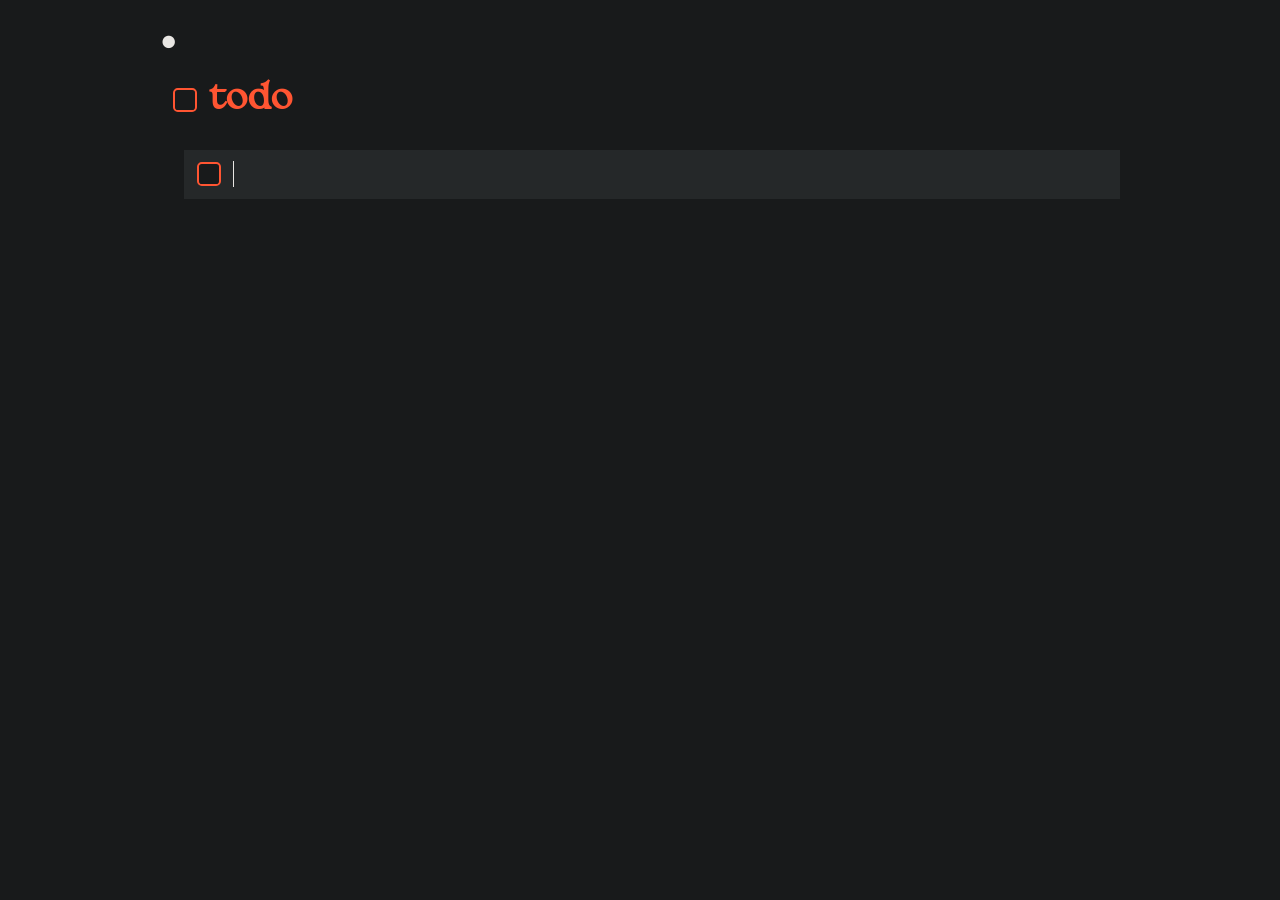
==== commit 21465932: "set default theme to woodstove" ====
--- a/index.html
+++ b/index.html
@@ -1,10 +1,10 @@
 <!DOCTYPE html>
-<html lang="en" data-theme="gak"> <!-- update to change default theme -->
+<html lang="en" data-theme="woodstove"> <!-- update to change default theme -->
 <head>
 	<meta charset="UTF-8">
 	<meta name="viewport" content="width=device-width, initial-scale=1.0">
 	<link rel="manifest" href="manifest.json">
-	<meta id="themeColor" name="theme-color" content="#ccff00">
+	<meta id="themeColor" name="theme-color" content="#181a1b">
 
 	<!-- favicon set dynamically from theme emoji via theme.js -->
 	<link rel="icon" type="image/svg+xml">
